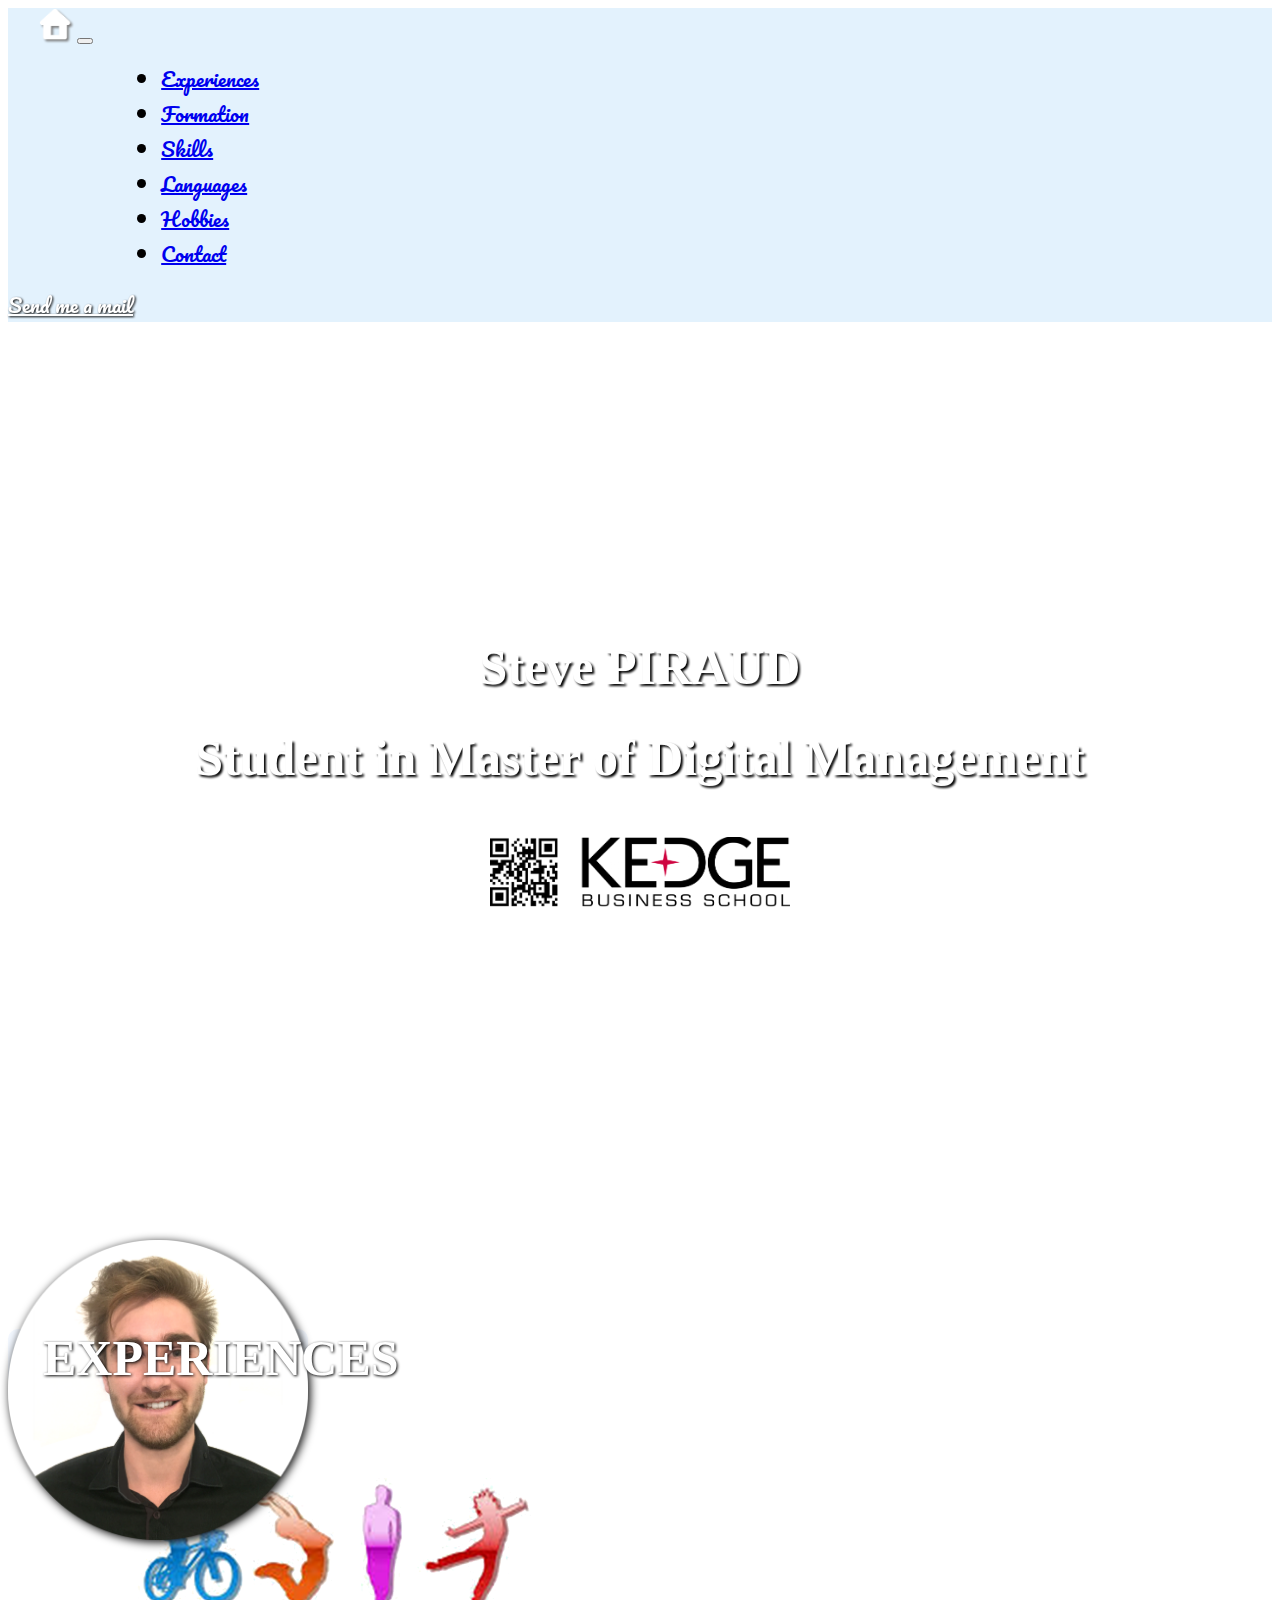
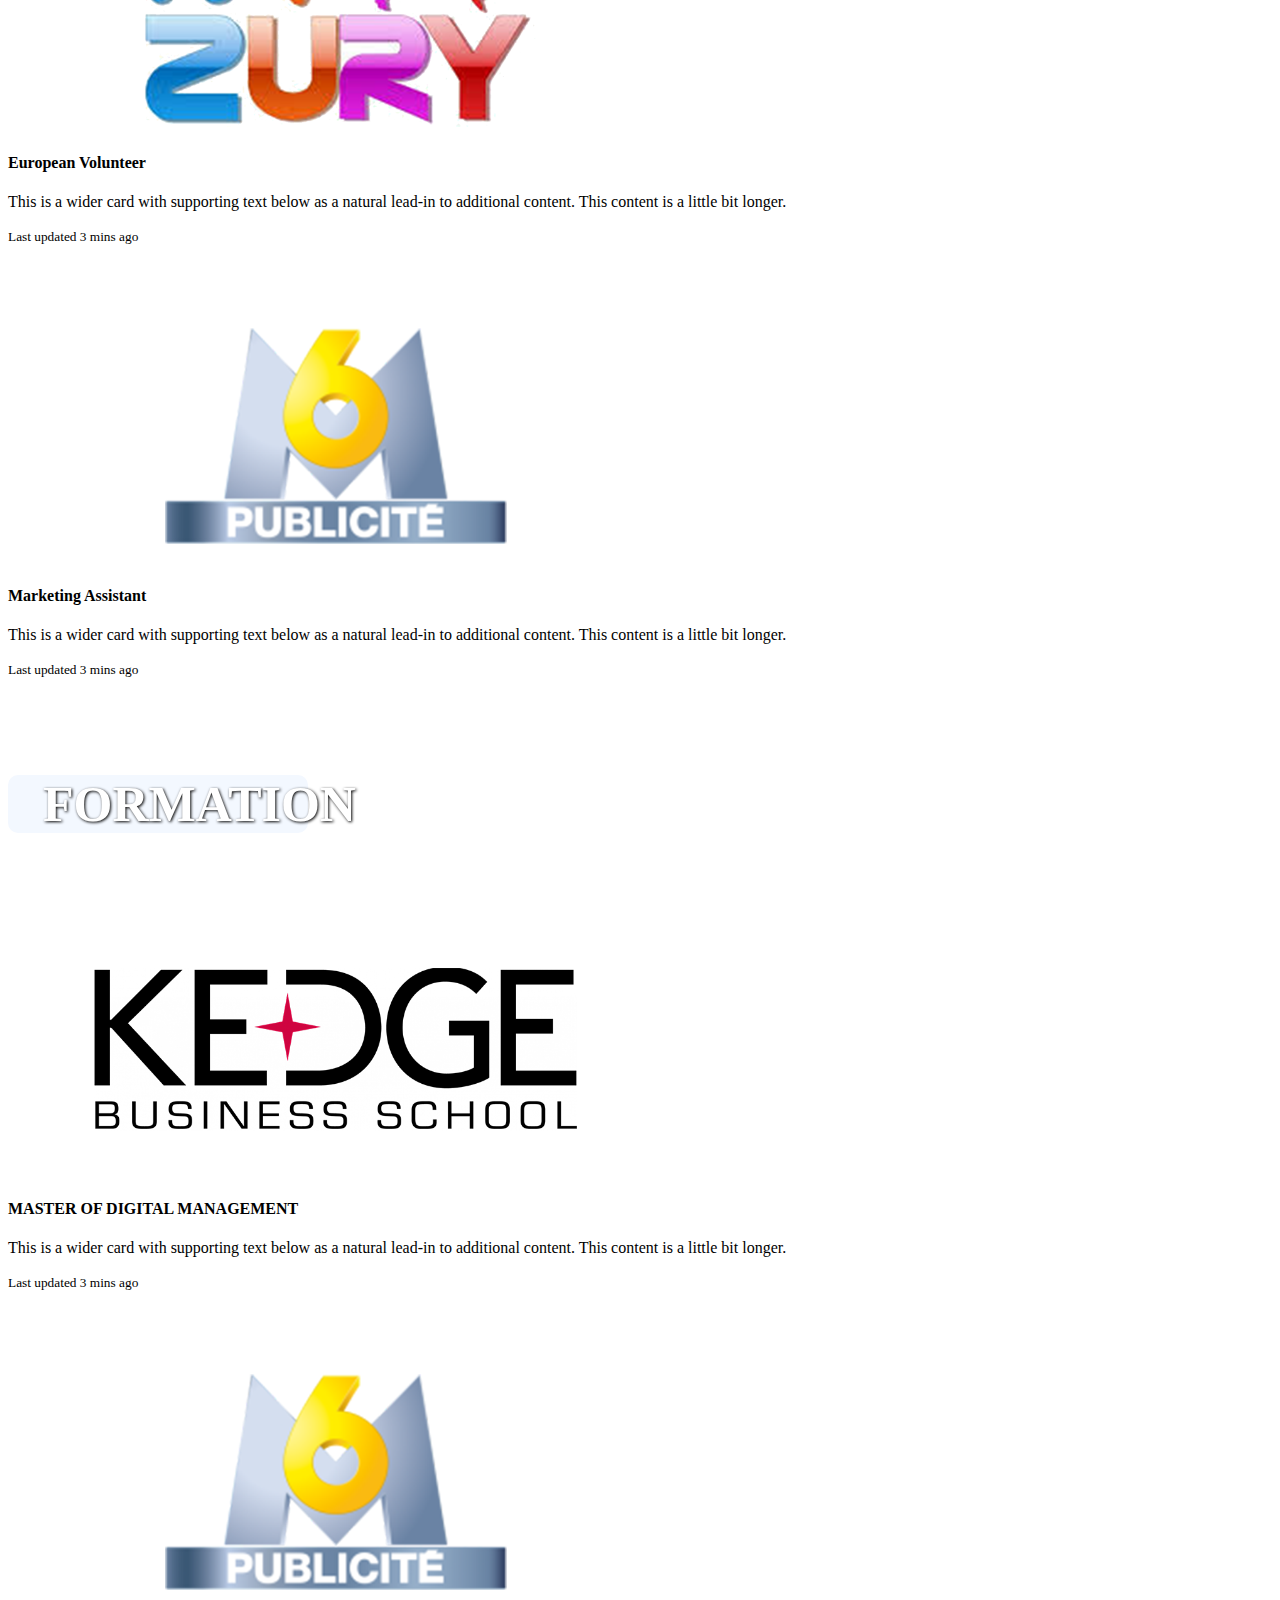
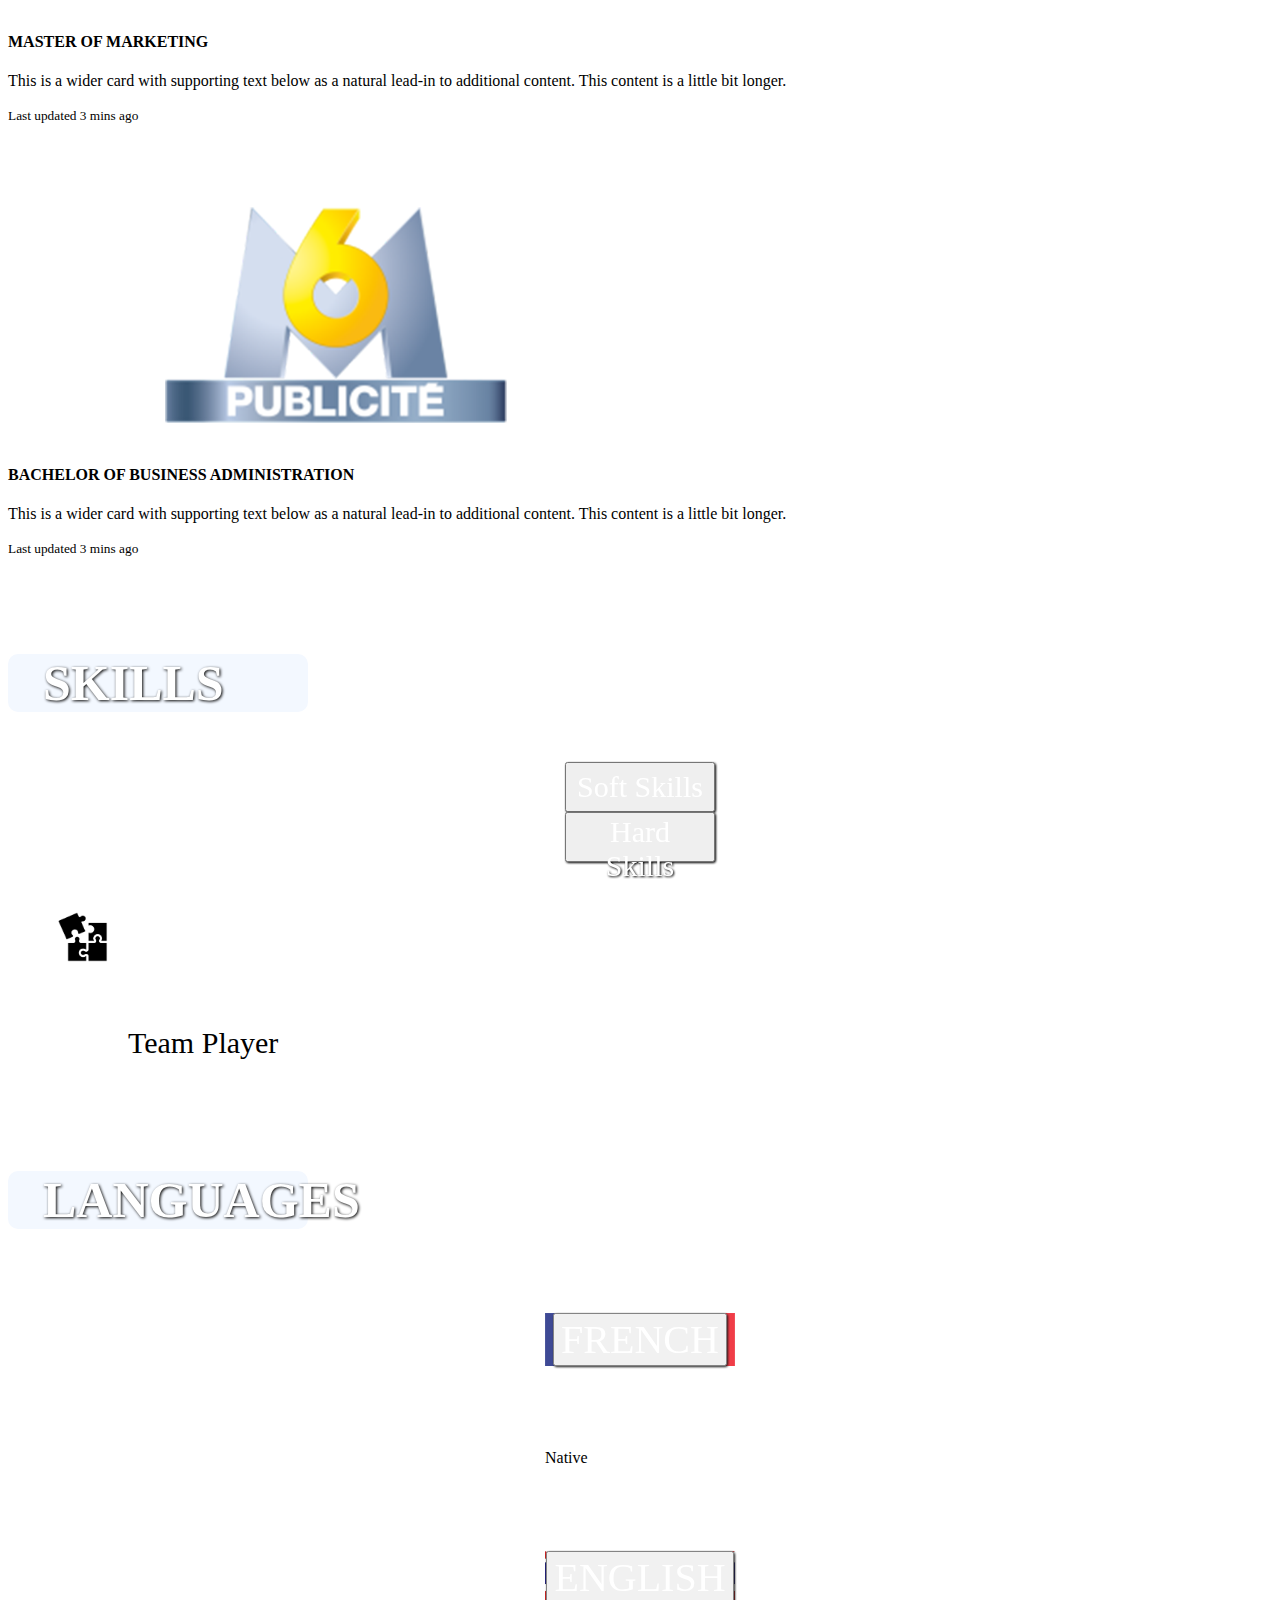
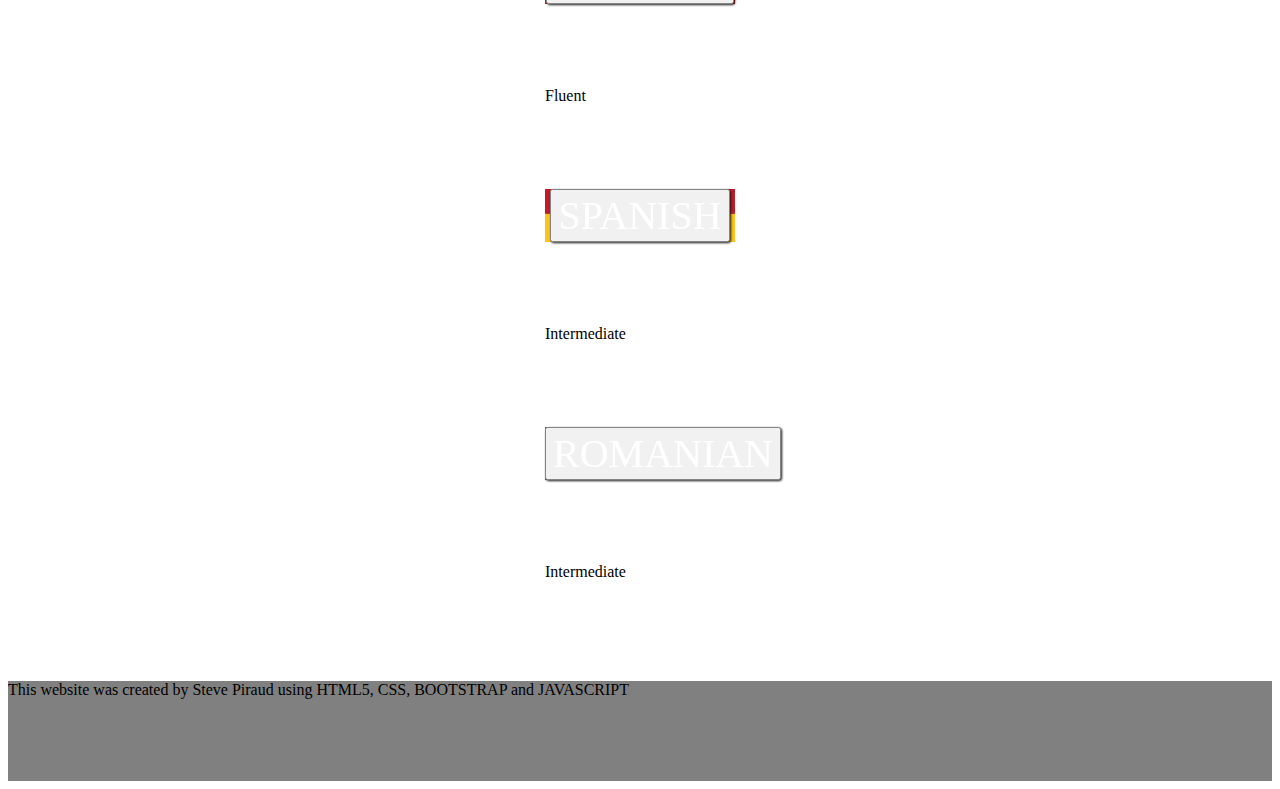
==== index.html @ 6badad2a "11/03" ====
<!doctype html>
<html lang="en">
  <head>
    <!-- Required meta tags -->
    <meta name="description" content="Steve Piraud">
    <meta property=“og:title” content=“le Wagon - The..”>
    <meta property=“og:image” content=“facebook-card.jpg”>
    <meta property=“og:description” content=“Le Wagon is the...”>

    <meta charset="utf-8">

    <script src="https://code.jquery.com/jquery-3.3.1.slim.min.js" integrity="sha384-q8i/X+965DzO0rT7abK41JStQIAqVgRVzpbzo5smXKp4YfRvH+8abtTE1Pi6jizo" crossorigin="anonymous"></script>
    <script type="text/javascript" src="java.js"></script>
    <meta name="viewport" content="width=device-width, initial-scale=1, shrink-to-fit=no">

    <!-- Bootstrap CSS -->
    <link rel="stylesheet" href="https://stackpath.bootstrapcdn.com/bootstrap/4.1.3/css/bootstrap.min.css" integrity="sha384-MCw98/SFnGE8fJT3GXwEOngsV7Zt27NXFoaoApmYm81iuXoPkFOJwJ8ERdknLPMO" crossorigin="anonymous">



    <!-- Styles -->
    <link rel="stylesheet" href="style.css">
    <link rel="stylesheet" href="https://use.fontawesome.com/releases/v5.5.0/css/all.css" integrity="sha384-B4dIYHKNBt8Bc12p+WXckhzcICo0wtJAoU8YZTY5qE0Id1GSseTk6S+L3BlXeVIU" crossorigin="anonymous">
    <link href="https://fonts.googleapis.com/css?family=Pacifico" rel="stylesheet">

    <title>steve piraud</title>

  </head>


  <body>

<!--Bannière navbar-->

    <nav class="navbar navbar-expand-md navbar-light fixed-top">
      <a class="navbar-brand" href="index.html"> <img class="home-white" src="images/home white.png"></a>
      <button class="navbar-toggler" type="button" data-toggle="collapse" data-target="#navbarCollapse" aria-controls="navbarCollapse" aria-expanded="false" aria-label="Toggle navigation">
        <span class="navbar-toggler-icon"></span>
      </button>
      <div class="collapse navbar-collapse" id="navbarCollapse">
        <ul class="navbar-nav mr-auto">
          <li class="nav-item">
            <a class="nav-link" href="#spacebeforeexperiences">Experiences</a>
          </li>
          <li class="nav-item">
            <a class="nav-link" href="#spacebeforeformation">Formation</a>
          </li>
          <li class="nav-item">
            <a class="nav-link" href="#spacebeforeskills">Skills</a>
          </li>
          <li class="nav-item">
            <a class="nav-link" href="#spacebeforelanguages">Languages</a>
          </li>
          <li class="nav-item">
            <a class="nav-link" href="hobbies.html">Hobbies</a>
          </li>
          <li class="nav-item">
            <a class="nav-link" href="contact.html">Contact</a>
          </li>
        </ul>
        <form class="form-inline mt-2 mt-md-0">
          <span class="navbar-text actions"><a class="btn btn-info action-button" id="boutonmail" role="button" href="mailto:steve.piraud@kedgebs.com" style="color: white;">Send me a mail</a></span>
        </form>
      </div>
    </nav>

<!-- Bannière image -->

    <div class="firstblock">

      <div class="container" id="container1">
        <div class="row">

          <div class="col-sm-8">
            <div class="title1">
             <H1>Steve PIRAUD</H1>
             <h1>Student in Master of Digital Management</h1>
             <img class="kedge" src="images/kedgeqr.png">
            </div>
          </div>

          <div class="col-sm-4">
            <div class="imagemoi">
             <img class="moi" src="images/moi.png">
            </div>
          </div>

        </div>
      </div>

    </div>

<!-- Espace expériences pro -->

    <div id="spacebeforeexperiences"></div>
    <div class="sectiontitle"><h2>EXPERIENCES</h2></div>

      <div class="container" id="containerexperiences">
        <div class="row">

          <div class="col-sm-12">
            <div class="experienceszury">
              <div class="card mb-3">
                <div class="row no-gutters">
                    <div class="col-md-4">
                      <img src="images/zury.png" class="card-img" alt="...">
                    </div>
                    <div class="col-md-8">
                      <div class="card-body">
                        <h4 class="card-title">European Volunteer</h4>
                        <p class="card-text">This is a wider card with supporting text below as a natural lead-in to additional content. This content is a little bit longer.</p>
                        <p class="card-text"><small class="text-muted">Last updated 3 mins ago</small></p>
                      </div>
                    </div>
                </div>
              </div>
            </div>
          </div>

          <div class="col-sm-12">
            <div class="experiencesm6">
              <div class="card mb-3">
                <div class="row no-gutters">
                    <div class="col-md-4">
                      <img src="images/m6.png" class="card-img" alt="...">
                    </div>
                    <div class="col-md-8">
                      <div class="card-body">
                        <h4 class="card-title">Marketing Assistant</h4>
                        <p class="card-text">This is a wider card with supporting text below as a natural lead-in to additional content. This content is a little bit longer.</p>
                        <p class="card-text"><small class="text-muted">Last updated 3 mins ago</small></p>
                      </div>
                    </div>
                </div>
              </div>
            </div>
          </div>

        </div>
      </div>

<!-- Espace formation -->

      <div id="spacebeforeformation"></div>
      <div class="sectiontitle"><h2>FORMATION</h2></div>

      <div class="container" id="containerformation">
        <div class="row">

          <div class="col-sm-12">
            <div class="experiencesm6">
              <div class="card mb-3">
                <div class="row no-gutters">
                    <div class="col-md-4">
                      <img src="images/kedge.png" class="card-img" alt="...">
                    </div>
                    <div class="col-md-8">
                      <div class="card-body">
                        <h4 class="card-title">MASTER OF DIGITAL MANAGEMENT</h4>
                        <p class="card-text">This is a wider card with supporting text below as a natural lead-in to additional content. This content is a little bit longer.</p>
                        <p class="card-text"><small class="text-muted">Last updated 3 mins ago</small></p>
                      </div>
                    </div>
                </div>
              </div>
            </div>
          </div>

          <div class="col-sm-12">
            <div class="experiencesm6">
              <div class="card mb-3">
                <div class="row no-gutters">
                    <div class="col-md-4">
                      <img src="images/m6.png" class="card-img" alt="...">
                    </div>
                    <div class="col-md-8">
                      <div class="card-body">
                        <h4 class="card-title">MASTER OF MARKETING</h4>
                        <p class="card-text">This is a wider card with supporting text below as a natural lead-in to additional content. This content is a little bit longer.</p>
                        <p class="card-text"><small class="text-muted">Last updated 3 mins ago</small></p>
                      </div>
                    </div>
                </div>
              </div>
            </div>
          </div>

          <div class="col-sm-12">
            <div class="experiencesm6">
              <div class="card mb-3">
                <div class="row no-gutters">
                    <div class="col-md-4">
                      <img src="images/m6.png" class="card-img" alt="...">
                    </div>
                    <div class="col-md-8">
                      <div class="card-body">
                        <h4 class="card-title">BACHELOR OF BUSINESS ADMINISTRATION</h4>
                        <p class="card-text">This is a wider card with supporting text below as a natural lead-in to additional content. This content is a little bit longer.</p>
                        <p class="card-text"><small class="text-muted">Last updated 3 mins ago</small></p>
                      </div>
                    </div>
                </div>
              </div>
            </div>
          </div>

        </div>
      </div>

<!-- Espace skills -->

      <div id="spacebeforeskills"></div>
      <div class="sectiontitle"><h2>SKILLS</h2></div>

      <div class="container" id="containerbuttonskills">
        <div class="row">
          
          <div class="col-sm-6">
            <button type="button" class="btn btn-primary" id="btnsoftskills" data-toggle="button" aria-pressed="false" autocomplete="off">Soft Skills</button>
          </div>

          <div class="col-sm-6">
            <button type="button" class="btn btn-success" id="btnhardskills" data-toggle="button" aria-pressed="false" autocomplete="off">Hard Skills</button>
          </div>

        </div>
      </div>

      <div class="container">
        <div class="row">
          <div class="col-sm-3">
            <img src="images/teamplayer.png" class="teamplayerimage">
          </div>
          <div class="col-sm-9">
            <p class="teamtext">Team Player</p>
          </div>
        </div>
      </div>


<!-- Espace languages -->

      <div id="spacebeforelanguages"></div>
      <div class="sectiontitle"><h2>LANGUAGES</h2></div>

      <div class="container" id="frenchenglish">
        <div class="row">

            <div class="col-sm-6">
              <div id="accordion" class="accordionfrench">

                <div class="card" id="headingOne">
                  <div class="card-header" id="cardheaderfrench">
                    <h5 class="mb-0">
                      <button class="btn btn-link" id="french" data-toggle="collapse" data-target="#collapseOne" aria-expanded="true" aria-controls="collapseOne">
                        FRENCH
                      </button>
                    </h5>
                  </div>
                    <div id="collapseOne" class="collapse" aria-labelledby="headingOne" data-parent="#accordion">
                      <div class="card-body">Native</div>
                    </div>
                </div>

              </div>
            </div>

            <div class="col-sm-6">
              <div id="accordion" class="accordionenglish">

                <div class="card" id="headingTwo">
                  <div class="card-header" id="cardheaderenglish">
                    <h5 class="mb-0">
                      <button class="btn btn-link" id="french" data-toggle="collapse" data-target="#collapseTwo" aria-expanded="true" aria-controls="collapseTwo">
                        ENGLISH
                      </button>
                    </h5>
                  </div>
                    <div id="collapseTwo" class="collapse" aria-labelledby="headingTwo" data-parent="#accordion">
                      <div class="card-body">Fluent</div>
                    </div>
                </div>
                
              </div>
            </div>

        </div>
      </div>

      <div class="container" id="spanishromanian">
        <div class="row">

            <div class="col-sm-6">
              <div id="accordion" class="accordionspanish">

                <div class="card" id="headingTree">
                  <div class="card-header" id="cardheaderspanish">
                    <h5 class="mb-0">
                      <button class="btn btn-link" id="french" data-toggle="collapse" data-target="#collapseTree" aria-expanded="true" aria-controls="collapseTree">
                        SPANISH
                      </button>
                    </h5>
                  </div>
                    <div id="collapseTree" class="collapse" aria-labelledby="headingTree" data-parent="#accordion">
                      <div class="card-body">Intermediate</div>
                    </div>
                </div>

              </div>
            </div>

            <div class="col-sm-6">
              <div id="accordion" class="accordionromanian">

                <div class="card" id="headingFourth">
                  <div class="card-header" id="cardheaderromanian">
                    <h5 class="mb-0">
                      <button class="btn btn-link" id="french" data-toggle="collapse" data-target="#collapseFourth" aria-expanded="true" aria-controls="collapseFourth">
                        ROMANIAN
                      </button>
                    </h5>
                  </div>
                    <div id="collapseFourth" class="collapse" aria-labelledby="headingFourth" data-parent="#accordion">
                      <div class="card-body">Intermediate</div>
                    </div>
                </div>
                
              </div>
            </div>

        </div>
      </div>




      <footer class="footer">
        <div class="container">
          <span class="text-muted">This website was created by Steve Piraud using HTML5, CSS, BOOTSTRAP and JAVASCRIPT</span>
        </div>
      </footer>

  <!-- Optional JavaScript -->
      <!-- jQuery first, then Popper.js, then Bootstrap JS -->
      <script src="https://code.jquery.com/jquery-3.3.1.slim.min.js" integrity="sha384-q8i/X+965DzO0rT7abK41JStQIAqVgRVzpbzo5smXKp4YfRvH+8abtTE1Pi6jizo" crossorigin="anonymous"></script>
      <script src="https://cdnjs.cloudflare.com/ajax/libs/popper.js/1.14.7/umd/popper.min.js" integrity="sha384-UO2eT0CpHqdSJQ6hJty5KVphtPhzWj9WO1clHTMGa3JDZwrnQq4sF86dIHNDz0W1" crossorigin="anonymous"></script>
      <script src="https://stackpath.bootstrapcdn.com/bootstrap/4.3.1/js/bootstrap.min.js" integrity="sha384-JjSmVgyd0p3pXB1rRibZUAYoIIy6OrQ6VrjIEaFf/nJGzIxFDsf4x0xIM+B07jRM" crossorigin="anonymous"></script>
  </body>

</html>
---- style.css ----
/*Bannière navbar*/

.navbar {
	background-color: #e3f2fd;
}

.navbar-nav {
	margin-left: 5%;
}

.home-white {
	filter: drop-shadow(2px 2px 1px grey);
	width:35px;
	margin-left: 30px;
	
}

.nav-item {
	margin-left: 50px;
	font-family: 'Pacifico', cursive;
	font-size: 20px;
}

.navbar-text {

}

#boutonmail{
	font-family: 'Pacifico', cursive;
	font-size: 20px;
}

/*Bannière image*/

.firstblock{
	background-image: url("images/wave.png");
	background-size: cover;
	height: 610px;
}

#container1{
	position: relative;
}

.qrlinkedin{
	width: 20%;
	position: absolute;
	top: 72%;
	left: 10%;
}

.imagemoi{
	margin-top: 80px;
}

.moi{
	width: 300px;
	filter: drop-shadow(2px 2px 5px);
	margin-top: 20%;
}

@media only screen and (max-width: 800px) {
	.moi{
		width: 200px;
		filter: drop-shadow(2px 2px 5px);
		margin-top: 20%;
	}
}

@media only screen and (max-width: 570px) {
	.moi{
		width: 130px;
		filter: drop-shadow(2px 2px 5px);
		position: absolute;
		top: -65%;
		margin-right: auto;
		margin-left: auto;
		left: 0%;
		right: 0%;
	}
}

.title1{
	margin-top: 25%;
}

.kedge{
	display: block;
	margin-left: auto;
	margin-right: auto;
	margin-top: 50px;
	width: 300px;
	filter: drop-shadow(3px 2px 1px white);
}

h1 {
	font-family: bebas neue;
	text-align: center;
	color: white;
	filter: drop-shadow(2px 2px 1px black);
	font-size: 50px;
}


/*Espace expériences pro*/

h2{
	font-family: bebas neue;
	margin-left: 35px;
	margin-top: 5px;
	font-size: 50px;
	color: white;
	filter: drop-shadow(1px 1px 1.5px black);
}

.sectiontitle{
	margin-right: auto;
	width: 300px;
	border-radius: 10px;
	background-color: #f3f8ff;
}

#spacebeforeexperiences{
	height: 76px;
}



.card{
	height: auto;
}

/*Espace formation*/

#spacebeforeformation{
	height: 76px;
}


/*Espace skills*/

#spacebeforeskills{
	height: 76px;
}

#containerbuttonskills{
	margin-top: 50px;
}

#btnsoftskills{
	width: 150px;
	height: 50px;
	font-size: 30px;
	font-family: bebas neue;
}

#btnhardskills{
	width: 150px;
	height: 50px;
	font-size: 30px;
	font-family: bebas neue;
}

.teamplayerimage{
	width: 50px;
	margin-top: 50px;
	margin-left: 50px;
	margin-right: 50px;
}

.teamtext{
	font-family: bebas neue;
	font-size: 30px;
	margin-left: 120px;
	margin-top: 60px;
}







/*Espace languages*/

#spacebeforelanguages{
	height: 76px;
}

.btn{
 	font-family: bebas neue;
	display: block;
	margin-right: auto;
	margin-left: auto;
	color: white;
	font-size: 40px;
	filter: drop-shadow(1px 1px 1px black);

 }

 .card{
 	text-decoration: none;
 }

 #accordion{
 	width: 190px;
 	margin-right: auto;
 	margin-left: auto;
 }



.accordionfrench{
	margin-top: 50px;
}

.accordionenglish{
	margin-top: 50px;
}

.accordionspanish{
	margin-top: 50px;
}

.accordionromanian{
	margin-top: 50px;
}

#cardheaderfrench{
	background-image: url("images/French flag.png");
	-webkit-background-size: cover;
    -moz-background-size: cover;
    -o-background-size: cover;
    background-size: cover;
    filter: opacity(90%);
}

#cardheaderenglish{
	background-image: url("images/English flag.png");
	-webkit-background-size: cover;
    -moz-background-size: cover;
    -o-background-size: cover;
    background-size: cover;
    filter: opacity(90%);
}

#cardheaderspanish{
	background-image: url("images/Spanish flag.png");
	-webkit-background-size: cover;
    -moz-background-size: cover;
    -o-background-size: cover;
    background-size: cover;
    filter: opacity(90%);
}

#cardheaderromanian{
	background-image: url("images/Romanian flag.png");
	-webkit-background-size: cover;
    -moz-background-size: cover;
    -o-background-size: cover;
    background-size: cover;
    filter: opacity(90%);
}

/*Espace hobbies avec carousel*/

#spacebeforehobbies{
	height: 76px;
}

#bd-example{
	margin-top: 18px;
	margin-left: auto;
	margin-right: auto;
	width: 50%;
	height: 50%;
}

.d-block{
	opacity: 0.5;
	filter: blur(0.5px);
}

h5{
	text-shadow: 2px 2px black;
	font-size: 50px;
}

.card-img{
	margin-top: 50px;
	max-width: 40%;
	height: auto;
	margin-left:75px;
}

.card{
	max-width: 100%;
	border-radius: 2px;
}

.footer {
	background-color: grey;
	margin-top: 100px;
	height: 100px;
}
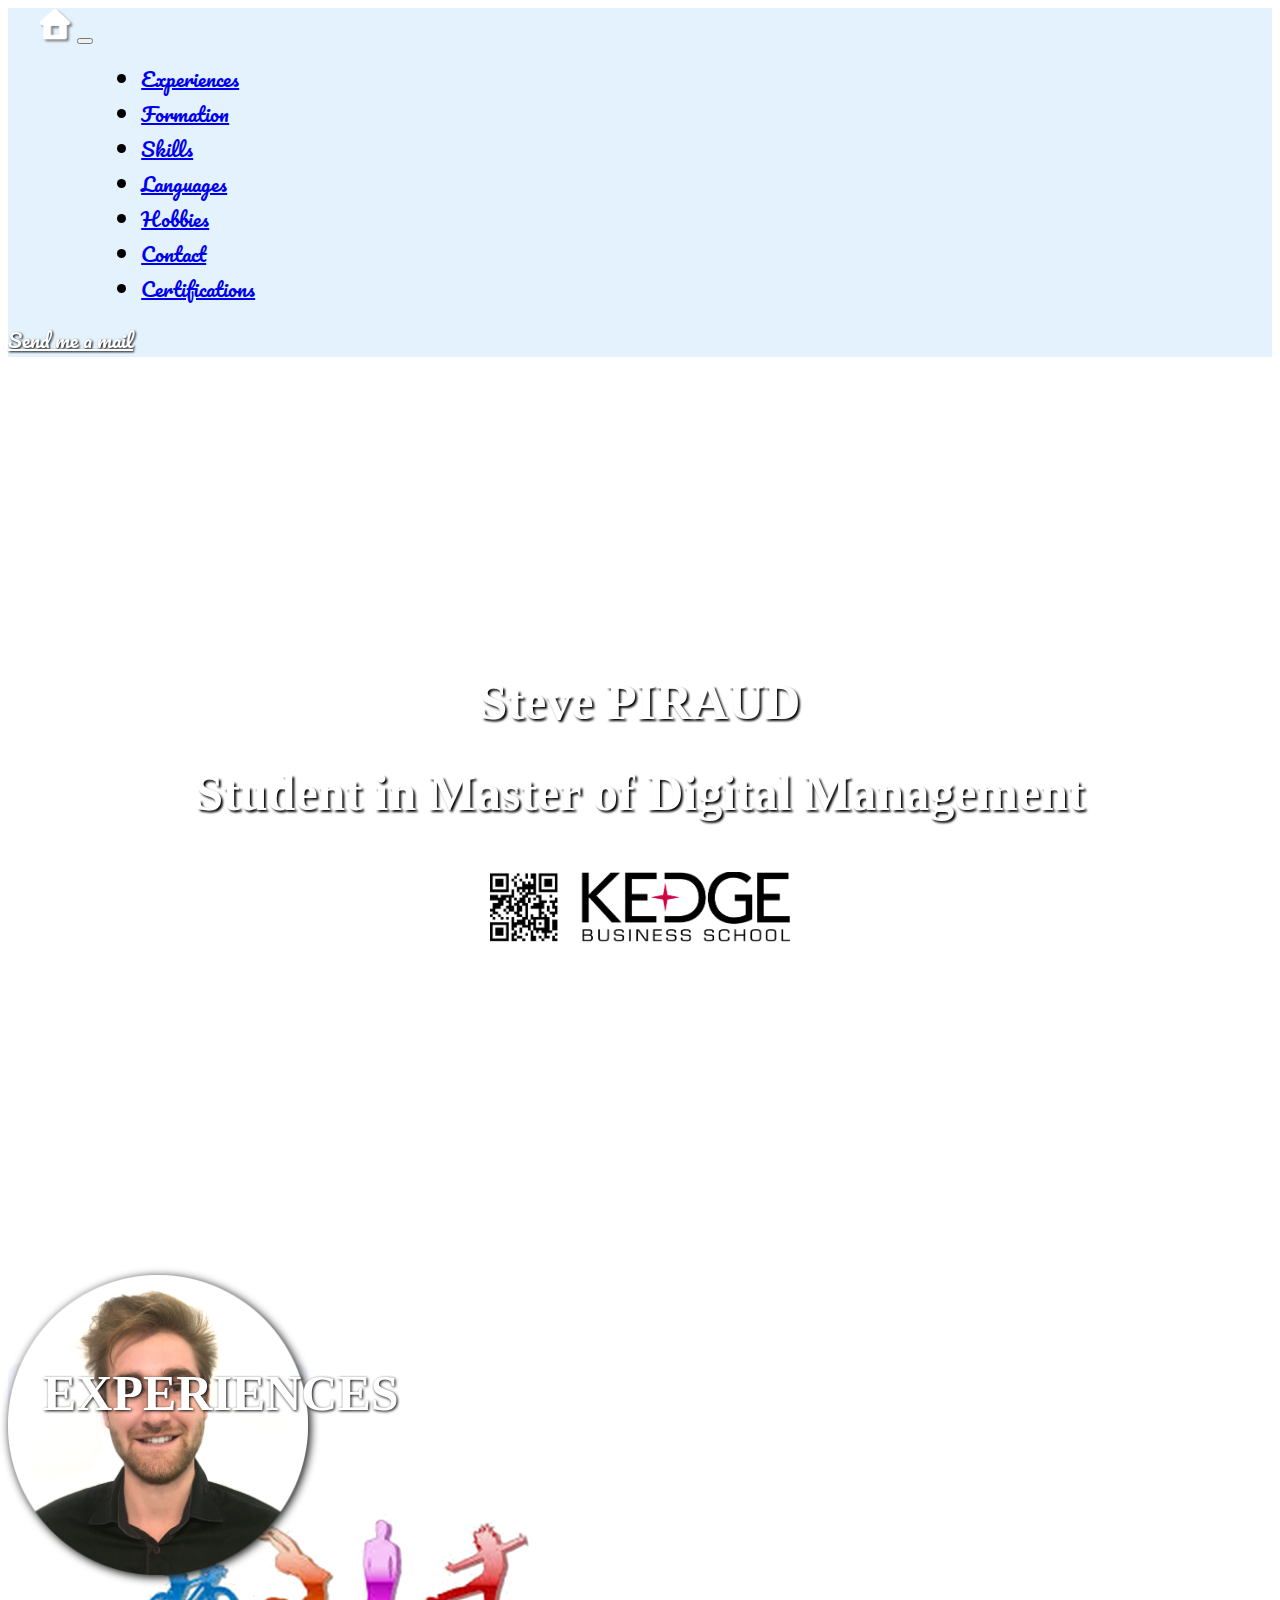
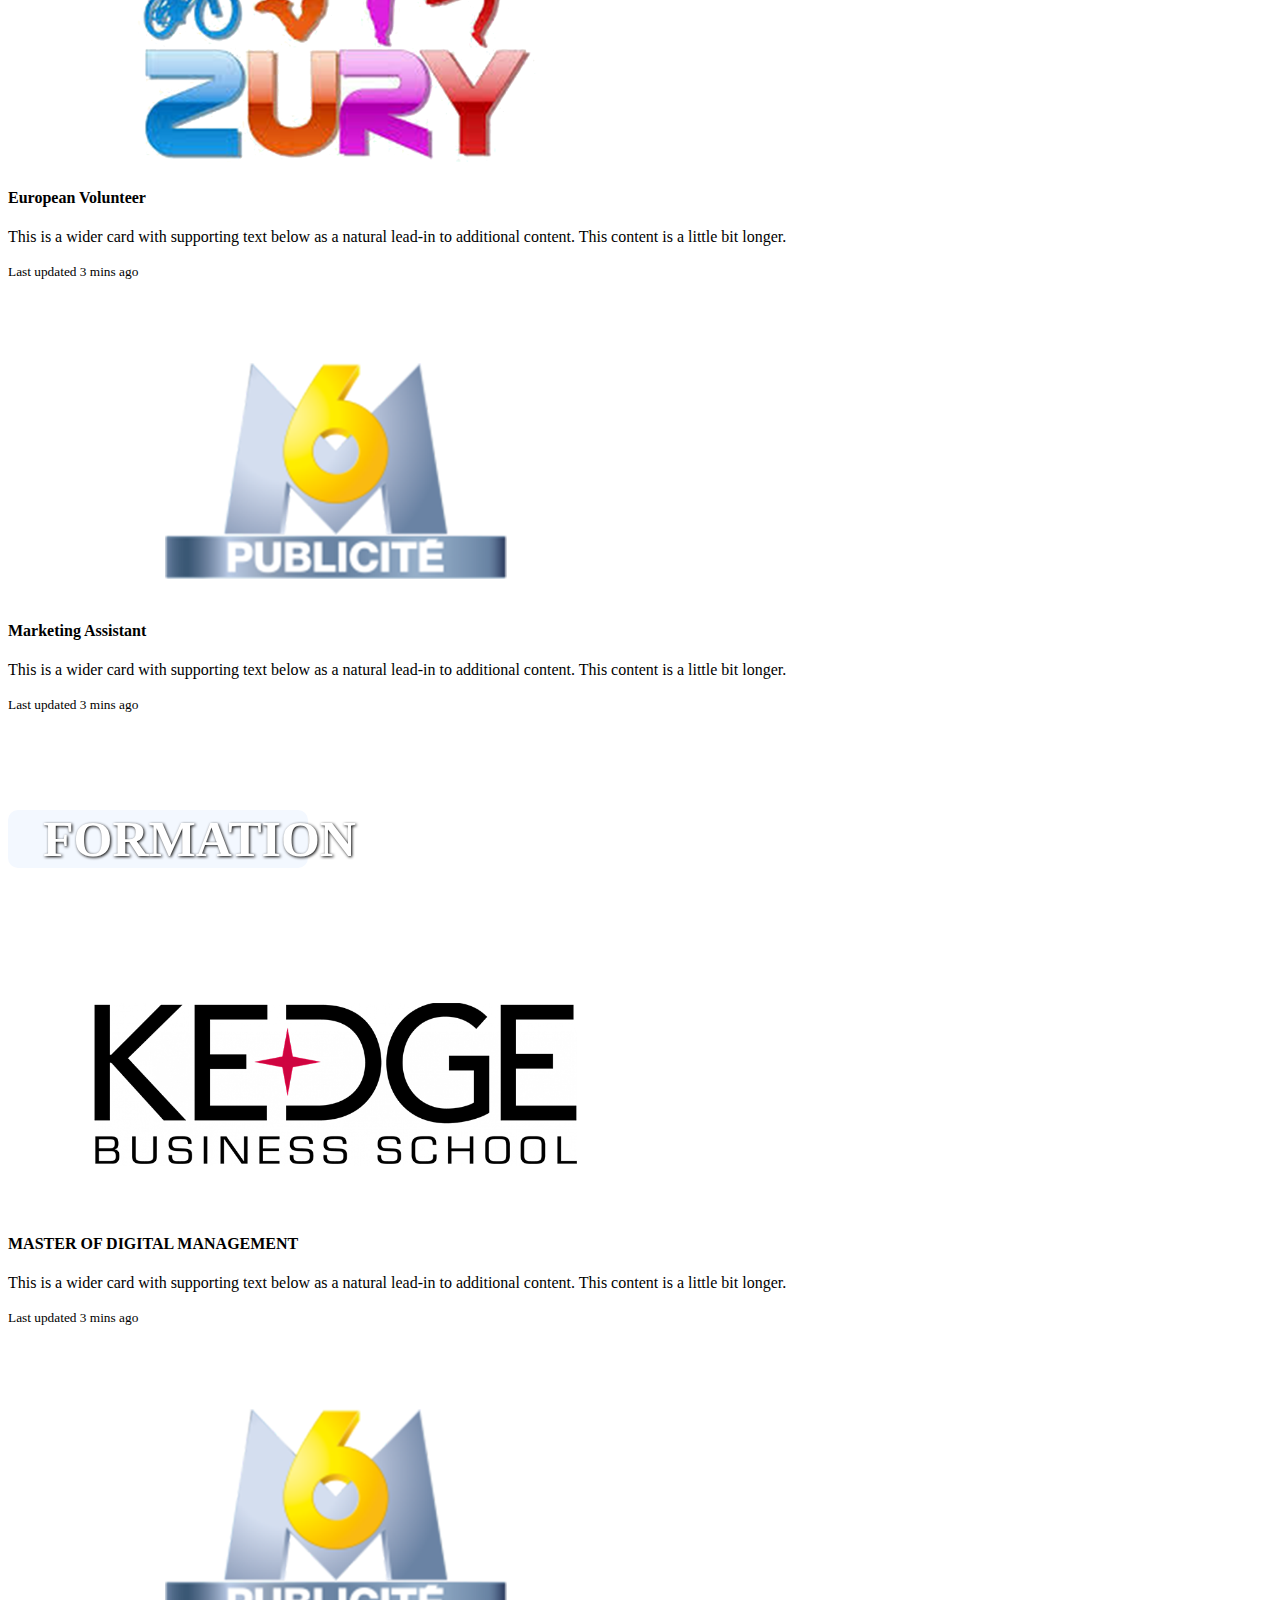
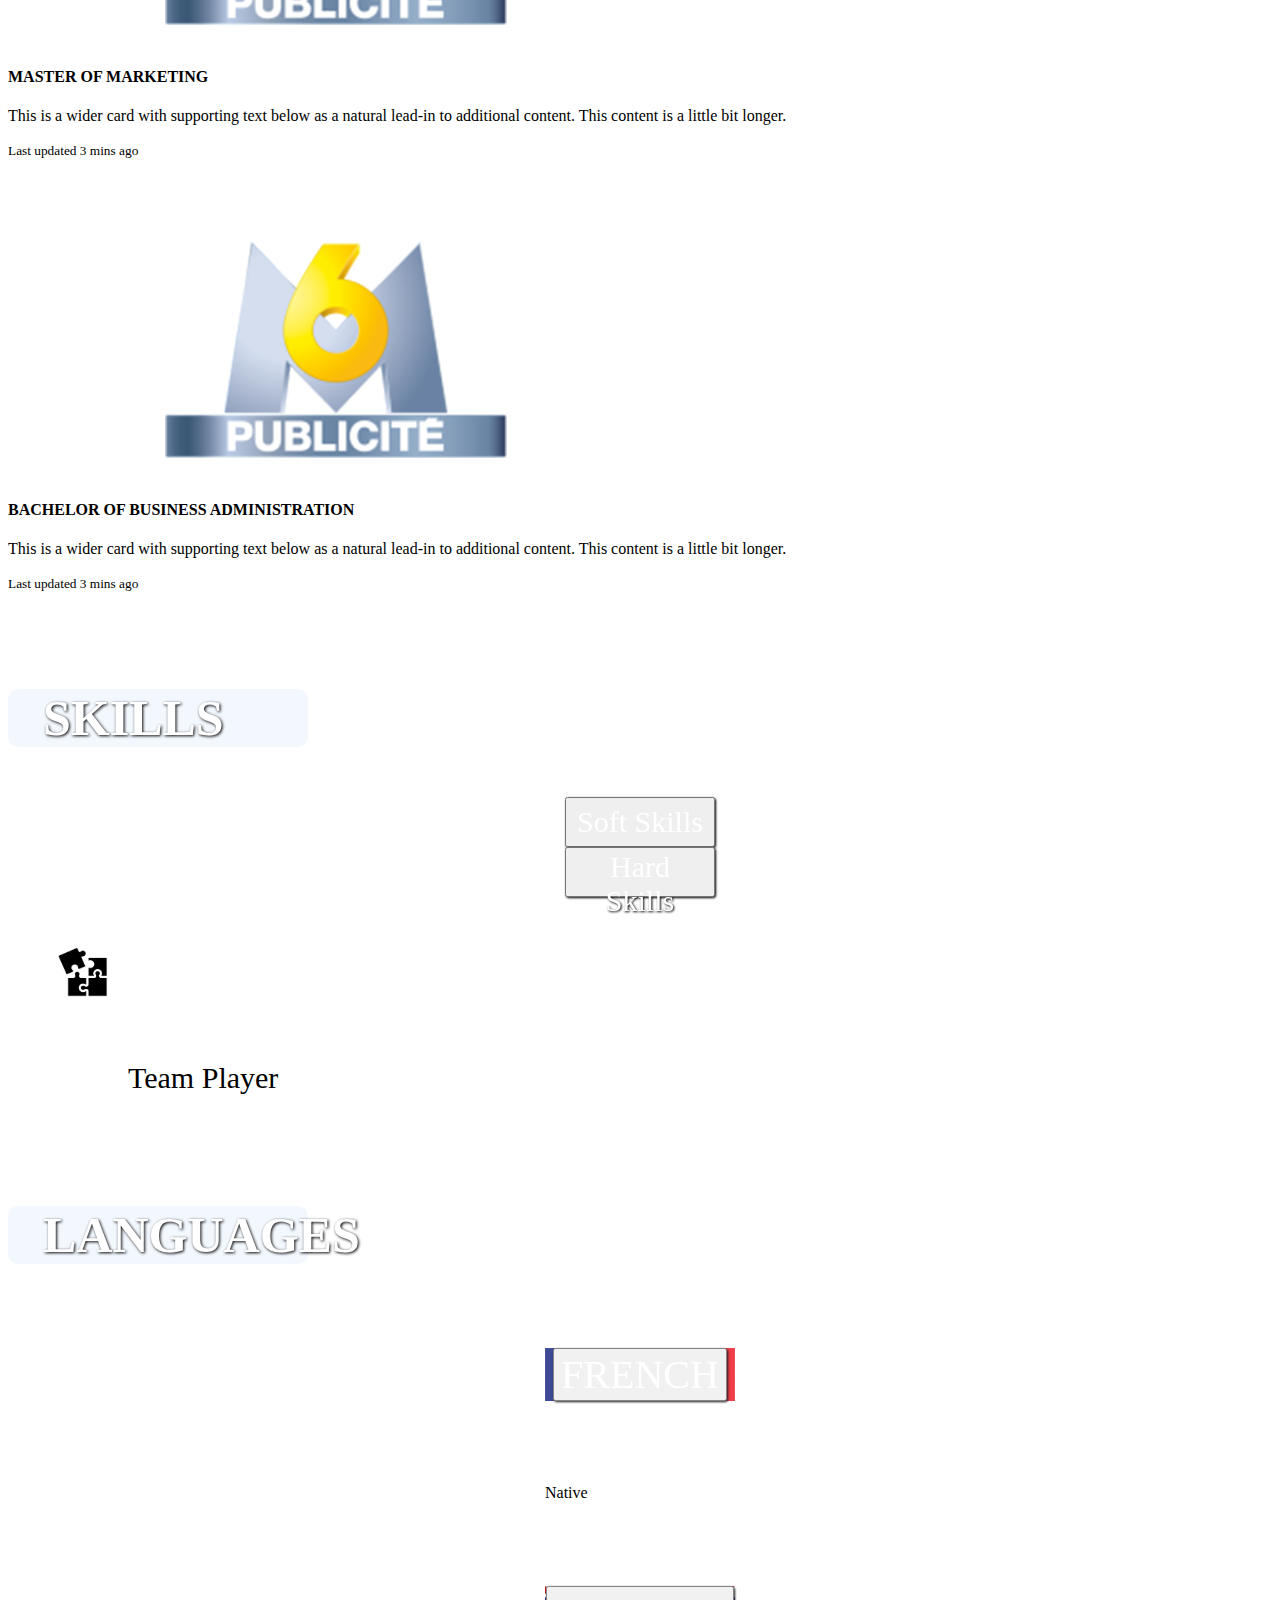
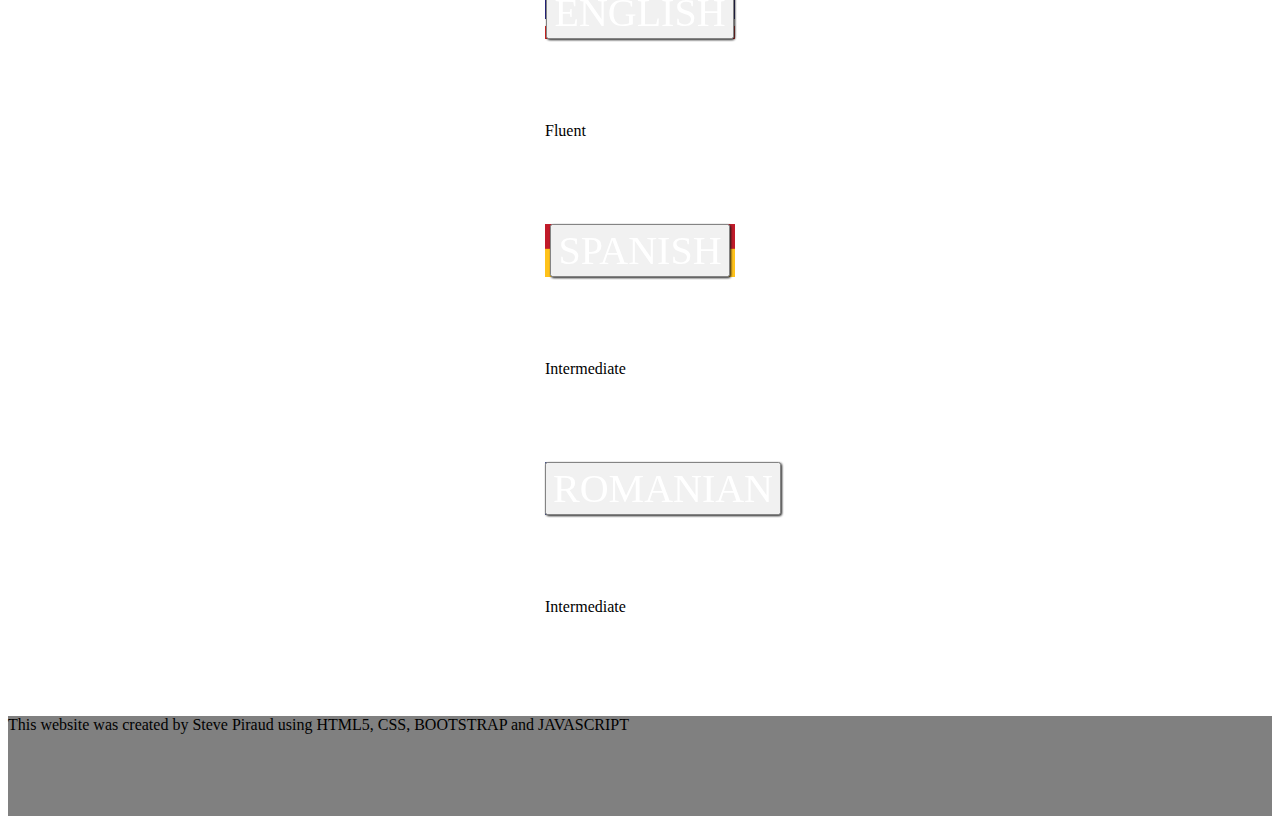
==== commit 18053a10: "12/03" ====
--- a/index.html
+++ b/index.html
@@ -56,6 +56,9 @@
           </li>
           <li class="nav-item">
             <a class="nav-link" href="contact.html">Contact</a>
+          </li>
+          <li class="nav-item">
+            <a class="nav-link" href="certifications.html">Certifications</a>
           </li>
         </ul>
         <form class="form-inline mt-2 mt-md-0">
--- a/style.css
+++ b/style.css
@@ -17,7 +17,7 @@
 }
 
 .nav-item {
-	margin-left: 50px;
+	margin-left: 30px;
 	font-family: 'Pacifico', cursive;
 	font-size: 20px;
 }
@@ -299,6 +299,15 @@
 	border-radius: 2px;
 }
 
+/*Certifications*/
+.toeic{
+	width: 700px;
+	margin-top: 100px;
+	display: block;
+	margin-right: auto;
+	margin-left: auto;
+}
+
 .footer {
 	background-color: grey;
 	margin-top: 100px;
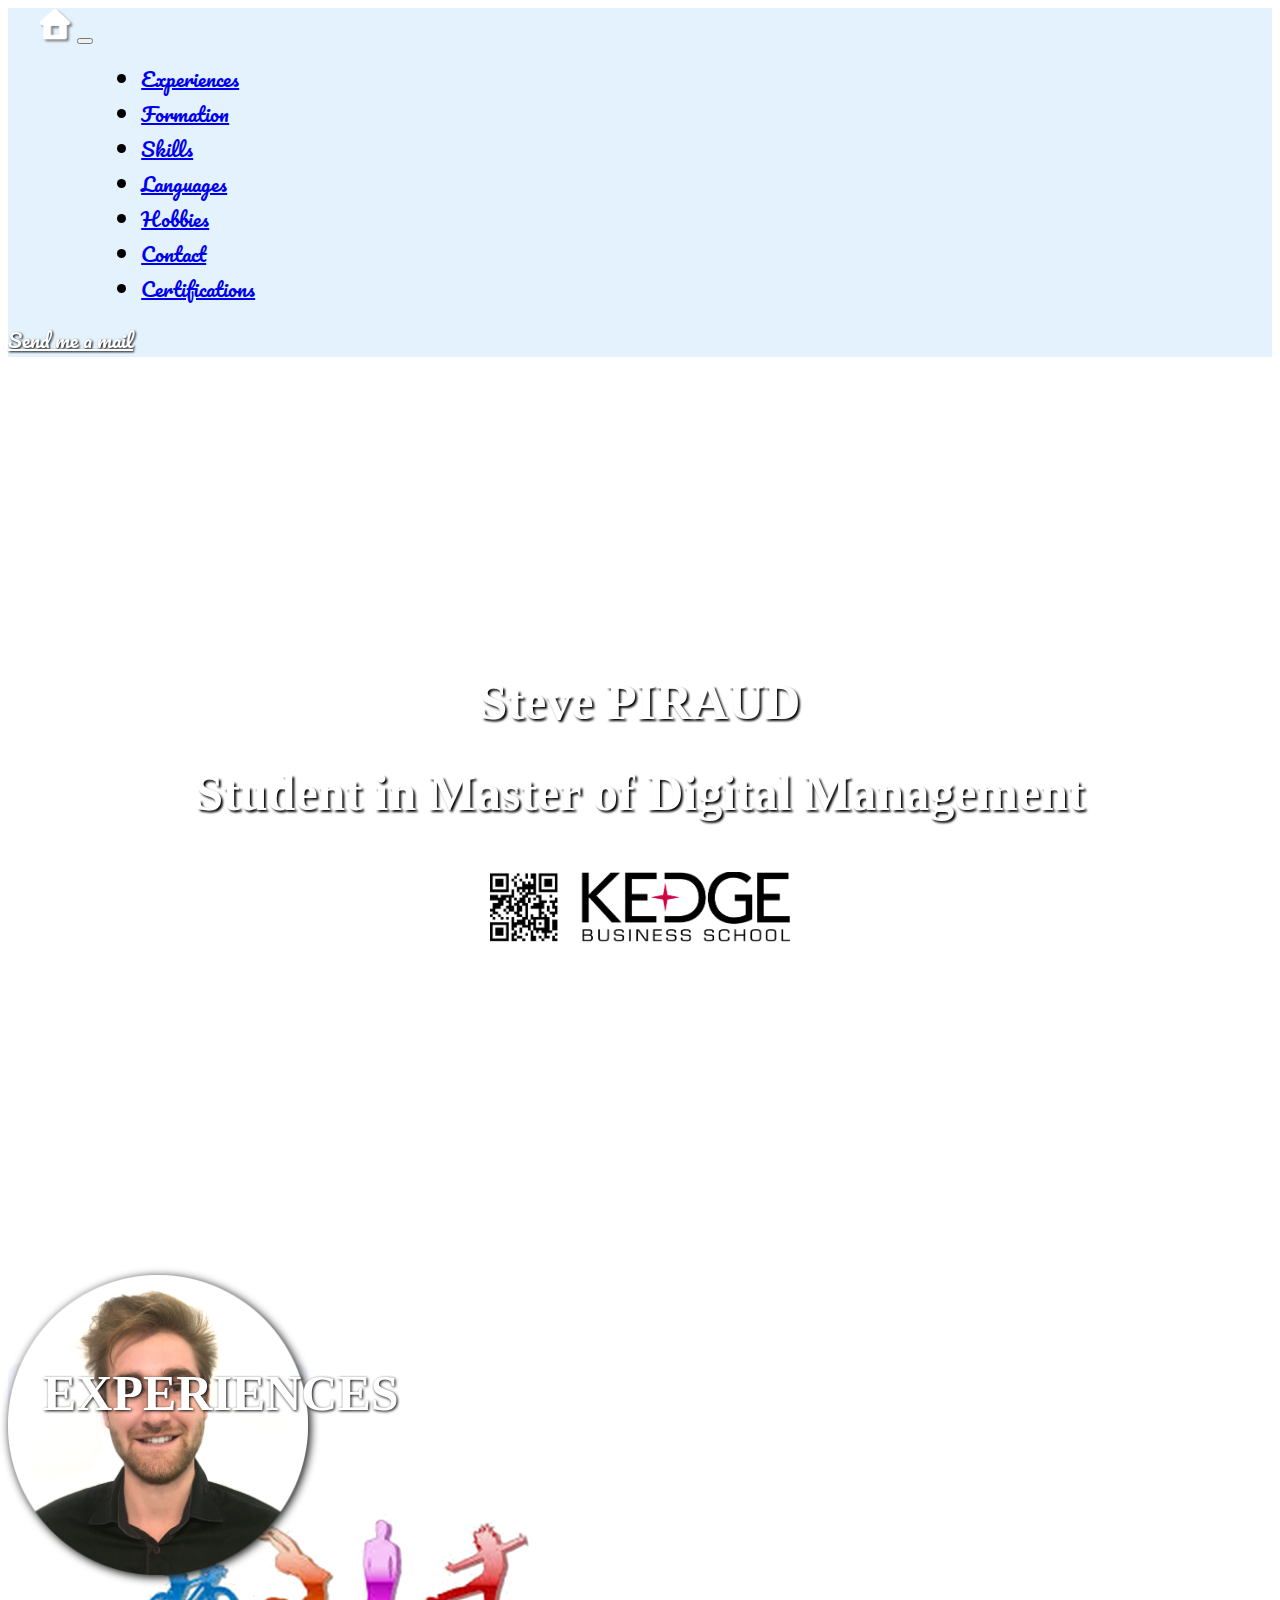
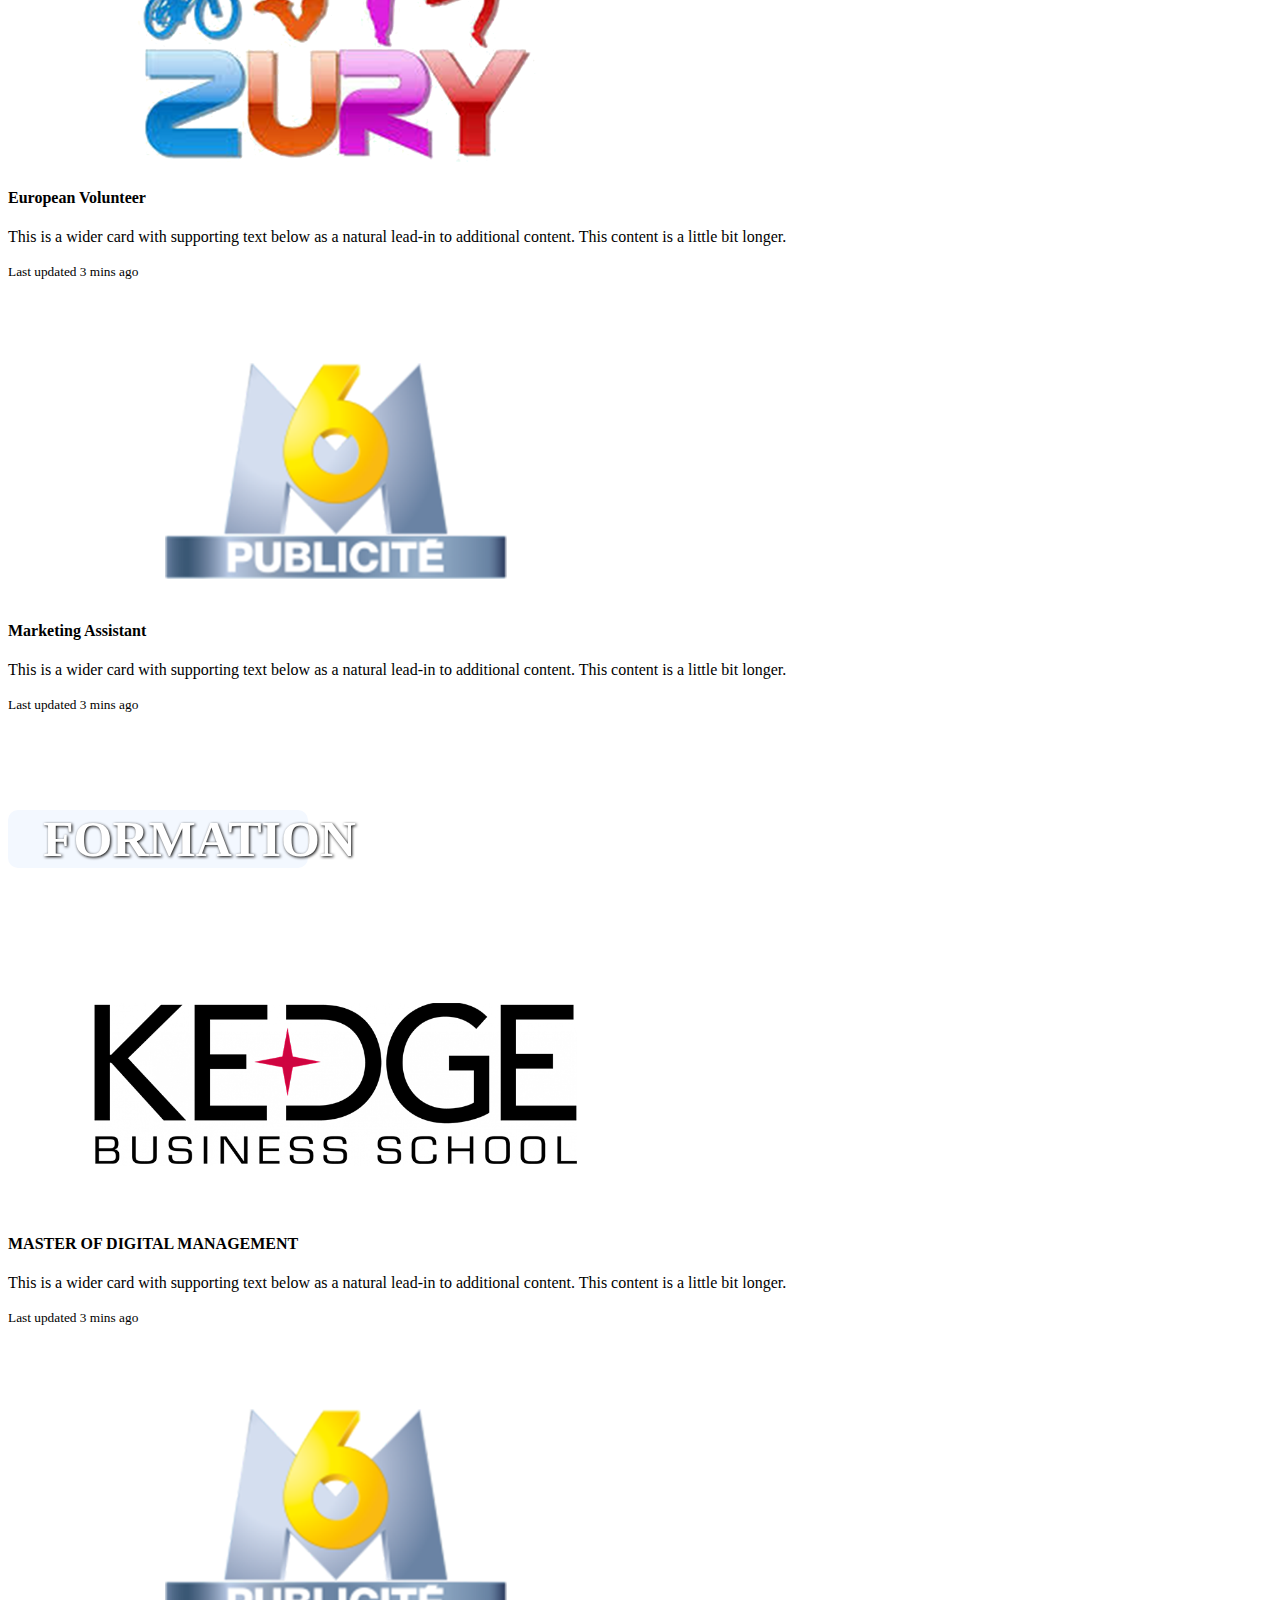
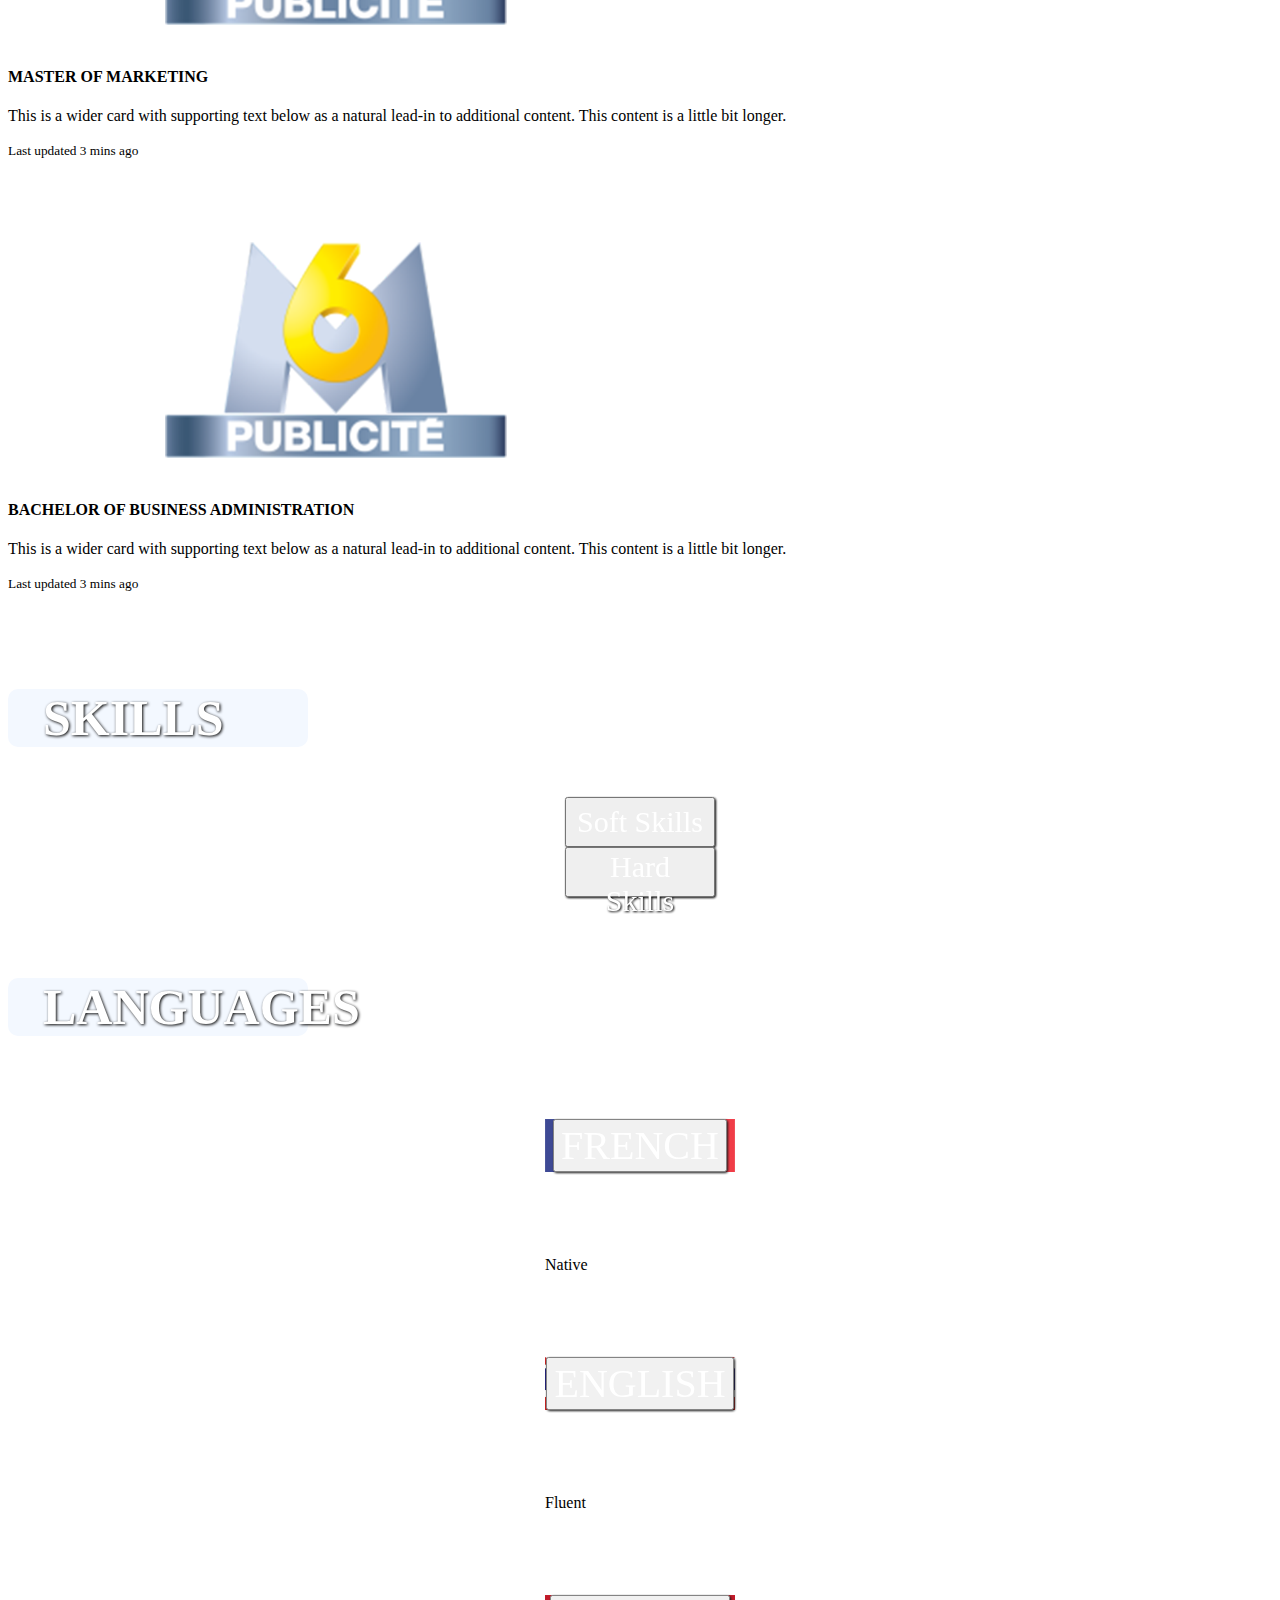
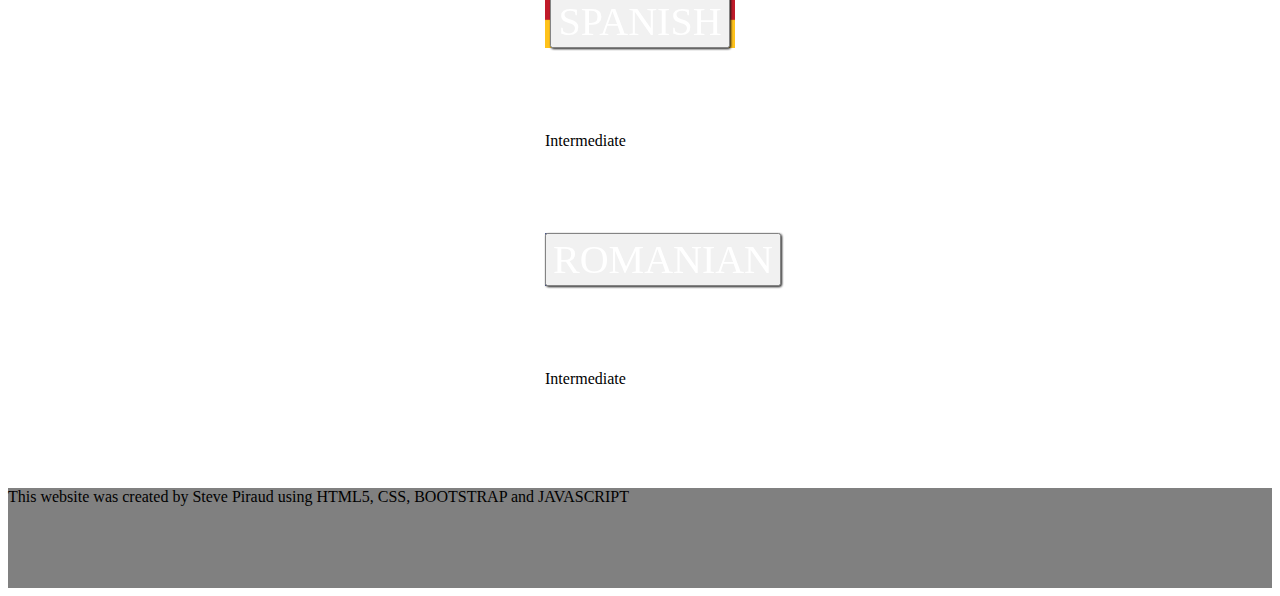
==== commit 00399992: "Java changings" ====
--- a/index.html
+++ b/index.html
@@ -230,15 +230,55 @@
       </div>
 
       <div class="container">
-        <div class="row">
-          <div class="col-sm-3">
-            <img src="images/teamplayer.png" class="teamplayerimage">
-          </div>
-          <div class="col-sm-9">
-            <p class="teamtext">Team Player</p>
-          </div>
-        </div>
-      </div>
+          <div class="row">
+            <div class="col-sm-6">
+              <img src="images/teamplayer.png" class="softskills">
+            </div>
+            <div class="col-sm-6">
+              <img src="images/creative.png" class="softskills">
+            </div>
+          </div>
+        </div>
+      </div>
+
+
+      <div class="container">
+          <div class="row">
+            <div class="col-sm-6">
+              <img src="images/empathic.png" class="softskills">
+            </div>
+            <div class="col-sm-6">
+              <img src="images/undertaking.png" class="softskills">
+            </div>
+          </div>
+        </div>
+      </div>
+
+      <div class="container">
+          <div class="row">
+            <div class="col-sm-6">
+              <img src="images/photoshop.png" class="hardskills">
+            </div>
+            <div class="col-sm-6">
+              <img src="images/adobexd.png" class="hardskills">
+            </div>
+          </div>
+        </div>
+      </div>
+
+
+      <div class="container">
+          <div class="row">
+            <div class="col-sm-6">
+              <img src="images/officesuite.png" class="hardskills">
+            </div>
+            <div class="col-sm-6">
+              <img src="images/htmlcss.png" class="hardskills">
+            </div>
+          </div>
+        </div>
+      </div>
+
 
 
 <!-- Espace languages -->
--- a/style.css
+++ b/style.css
@@ -162,21 +162,21 @@
 	font-family: bebas neue;
 }
 
-.teamplayerimage{
-	width: 50px;
-	margin-top: 50px;
-	margin-left: 50px;
-	margin-right: 50px;
-}
-
-.teamtext{
-	font-family: bebas neue;
-	font-size: 30px;
-	margin-left: 120px;
-	margin-top: 60px;
-}
-
-
+.softskills{
+	width: 200px;
+	margin-top: 50px;
+	display: block;
+	margin-left: auto;
+	margin-right: auto;
+}
+
+.hardskills{
+	width: 200px;
+	margin-top: 50px;
+	display: block;
+	margin-left: auto;
+	margin-right: auto;
+}
 
 
 
@@ -306,6 +306,7 @@
 	display: block;
 	margin-right: auto;
 	margin-left: auto;
+	border-radius: 2%;
 }
 
 .footer {
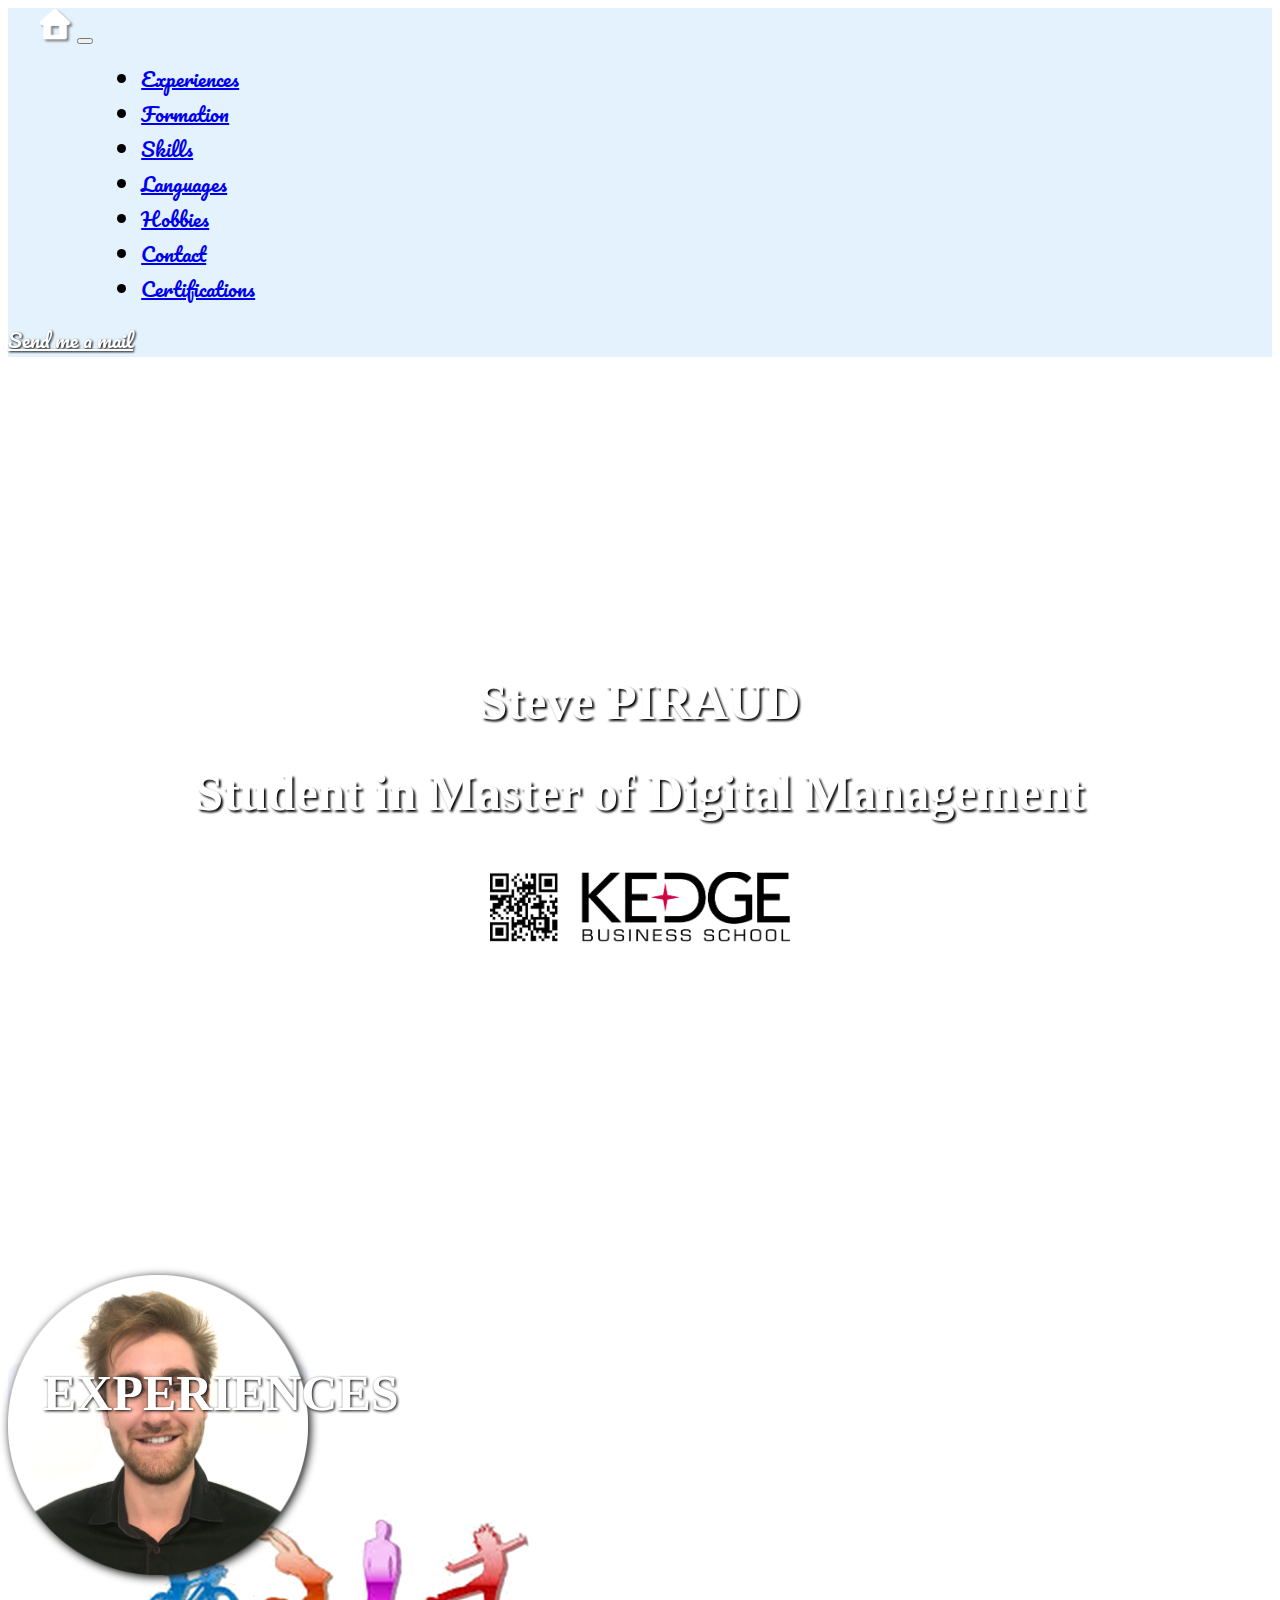
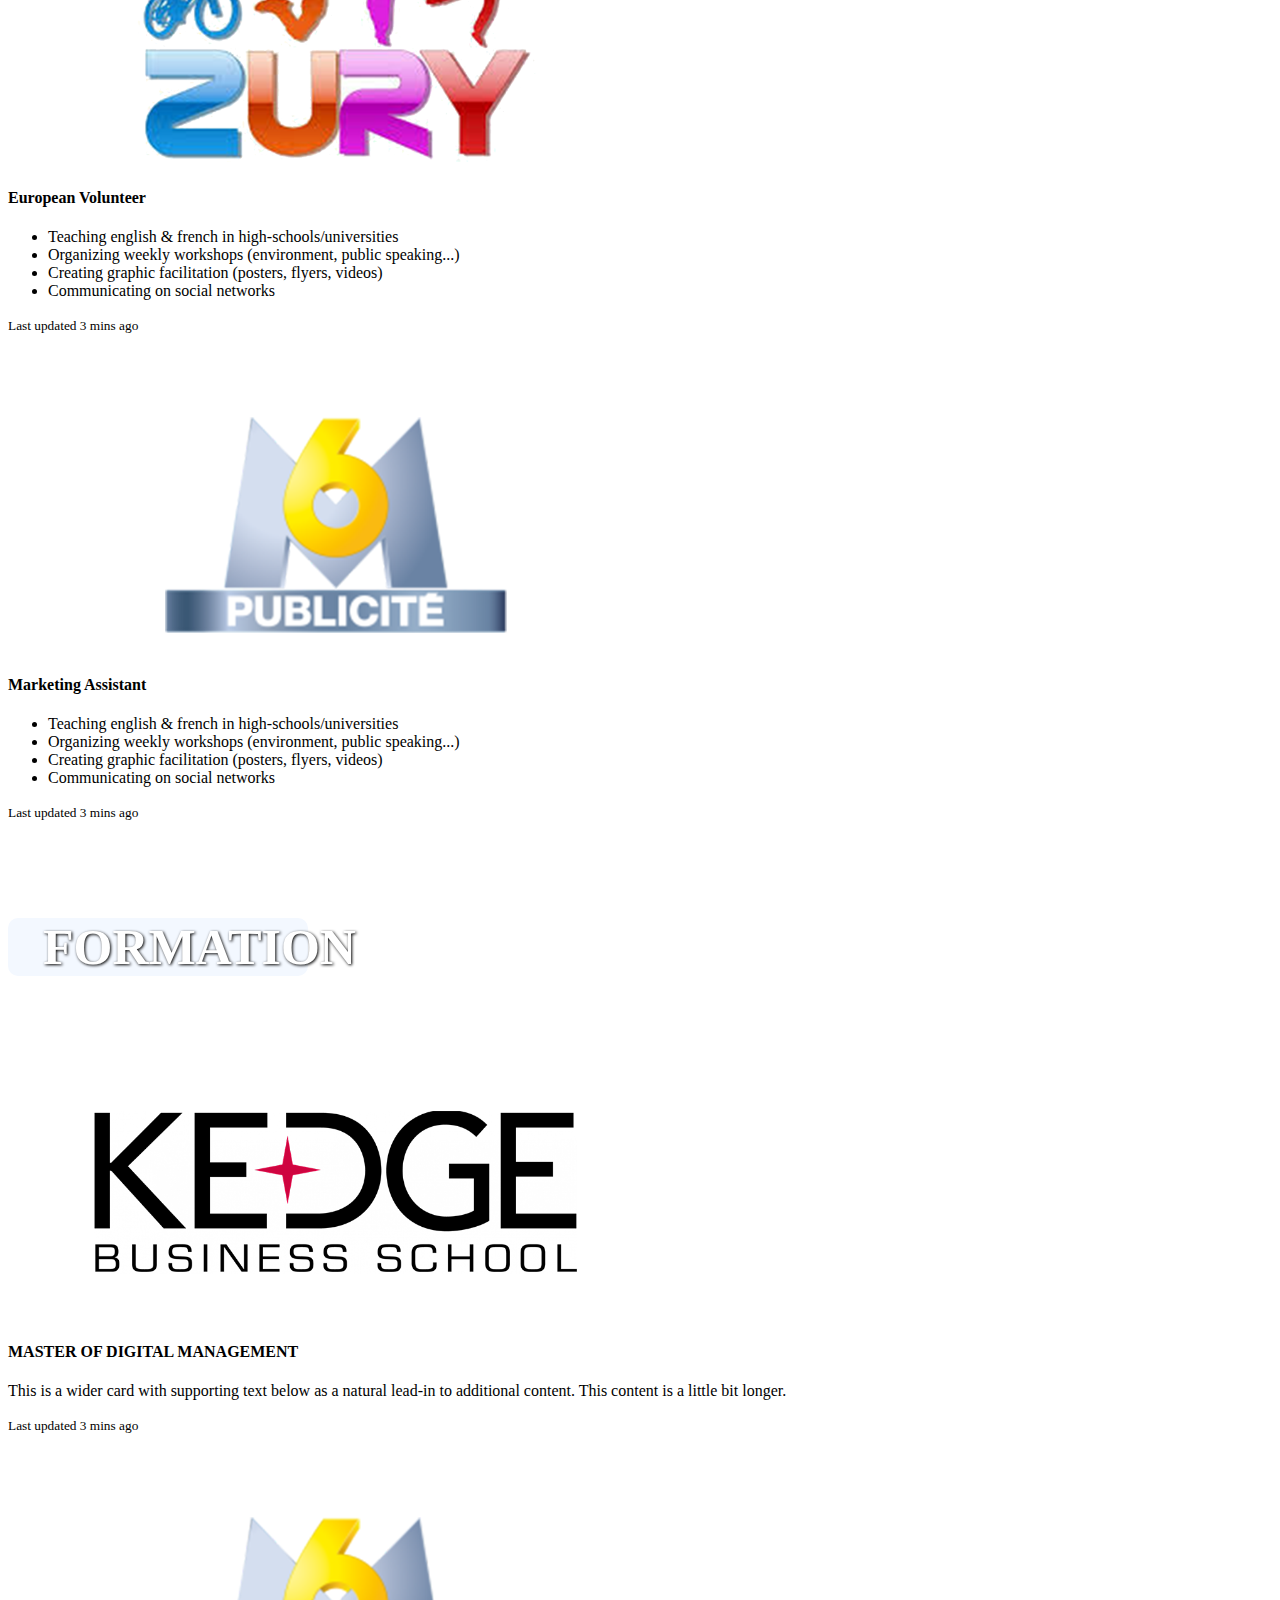
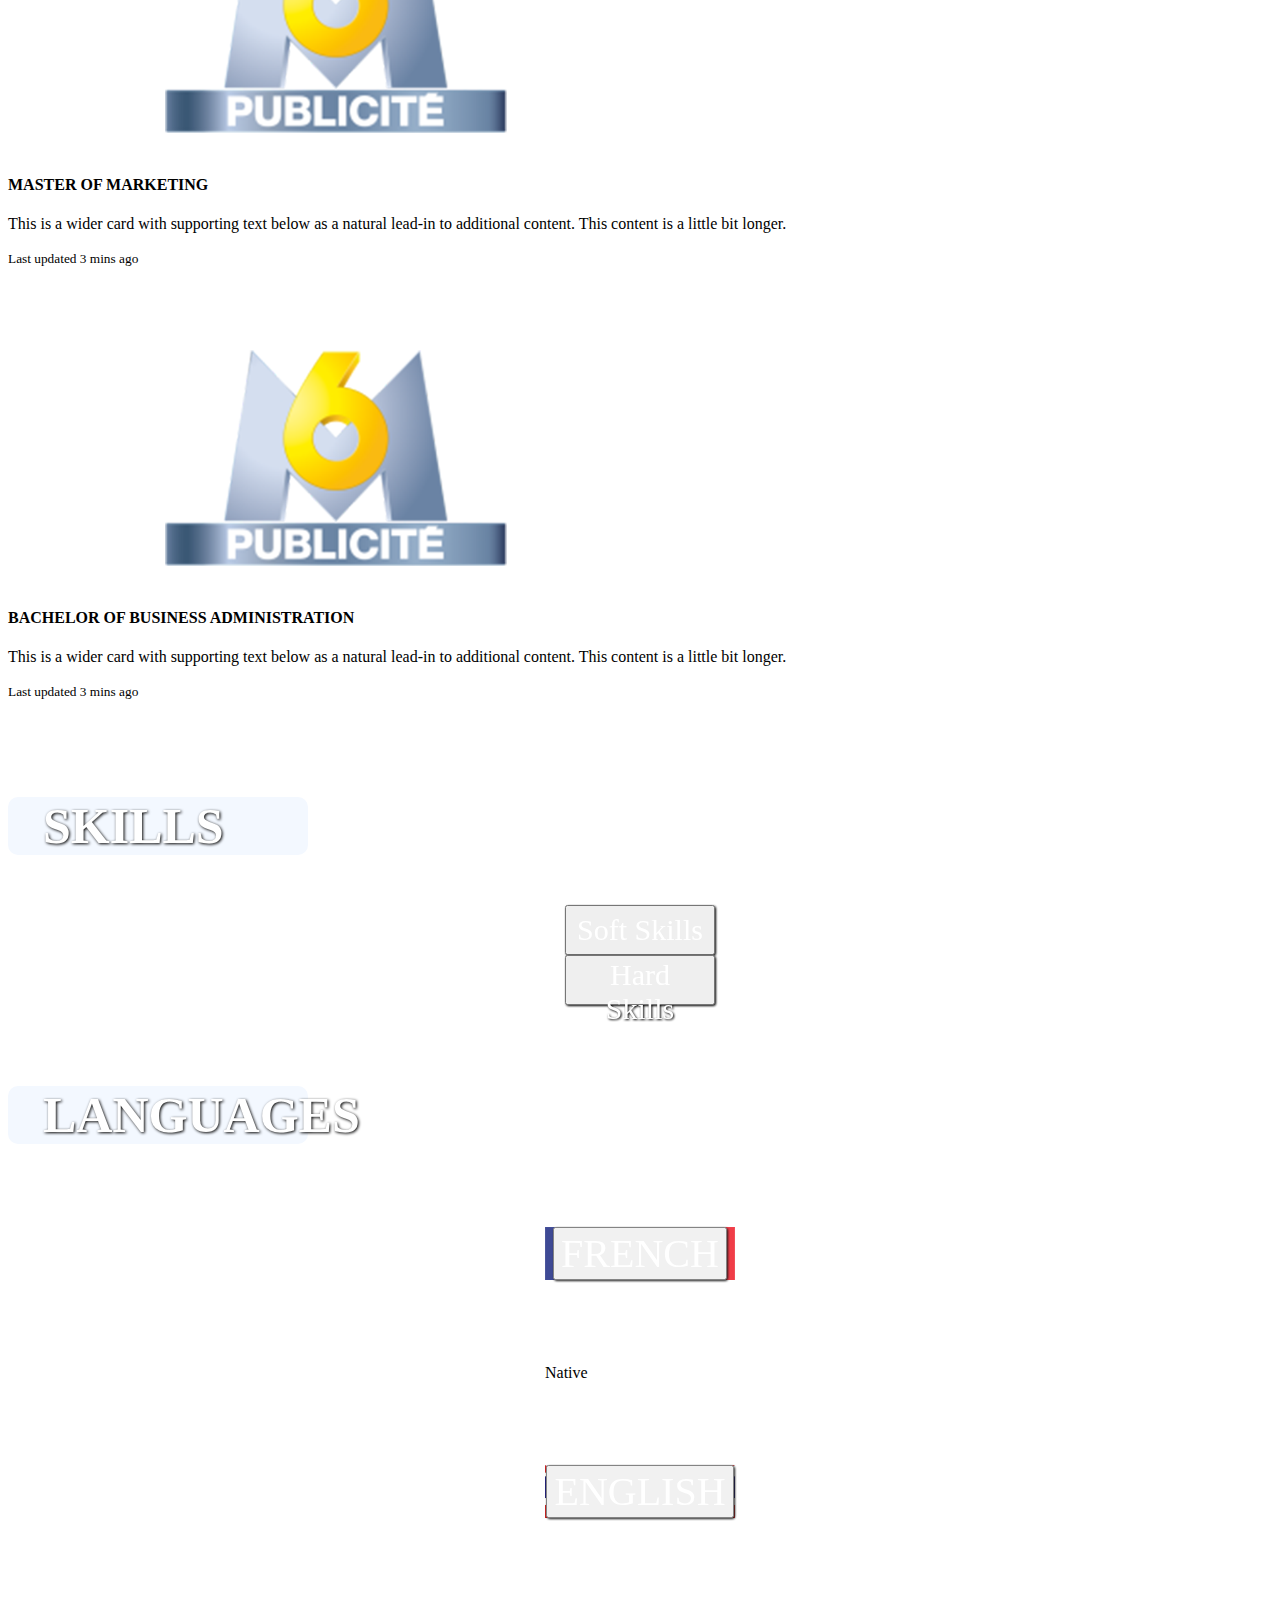
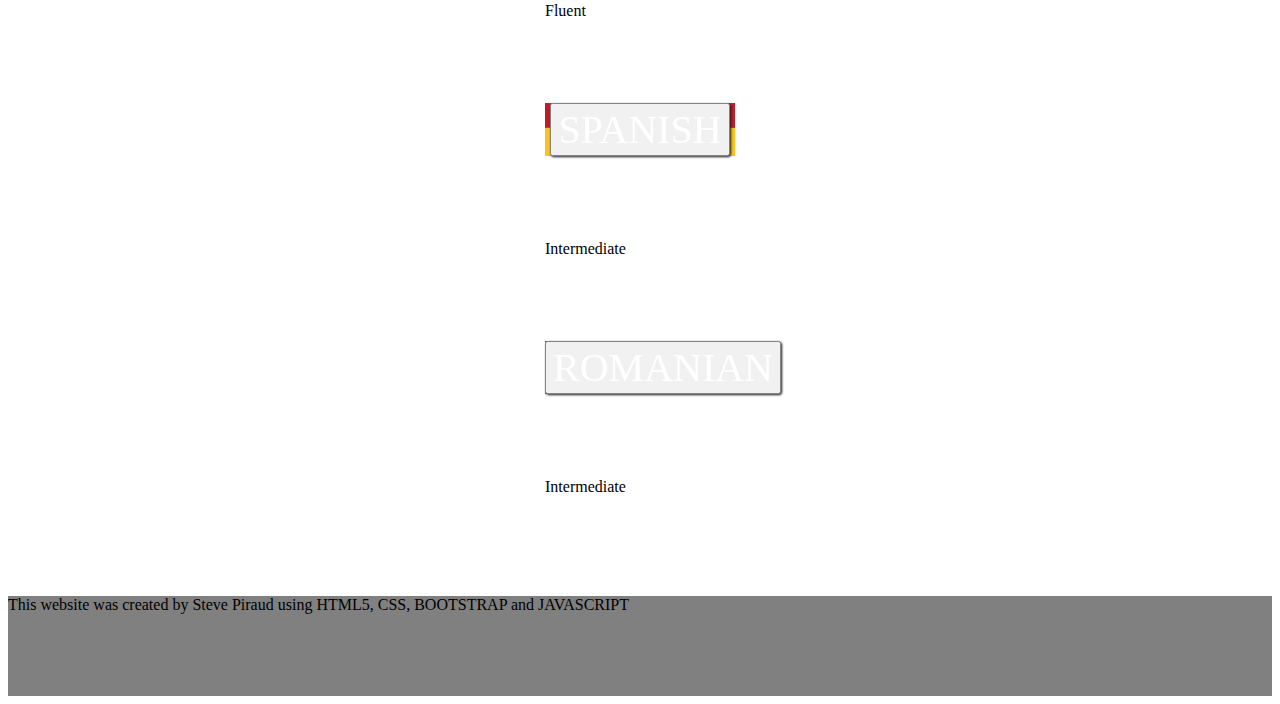
==== commit 63905ef5: "14/03" ====
--- a/index.html
+++ b/index.html
@@ -4,7 +4,7 @@
     <!-- Required meta tags -->
     <meta name="description" content="Steve Piraud">
     <meta property=“og:title” content=“le Wagon - The..”>
-    <meta property=“og:image” content=“facebook-card.jpg”>
+    <meta property=“og:image” content=“qrlinkedin.png”>
     <meta property=“og:description” content=“Le Wagon is the...”>
 
     <meta charset="utf-8">
@@ -106,12 +106,19 @@
               <div class="card mb-3">
                 <div class="row no-gutters">
                     <div class="col-md-4">
-                      <img src="images/zury.png" class="card-img" alt="...">
+                      <a href="https://zury.org/" target="_blank"><img src="images/zury.png" class="card-img" alt="..."></a>
                     </div>
                     <div class="col-md-8">
                       <div class="card-body">
                         <h4 class="card-title">European Volunteer</h4>
-                        <p class="card-text">This is a wider card with supporting text below as a natural lead-in to additional content. This content is a little bit longer.</p>
+                        <p class="card-text">
+                          <ul>
+                           <li>Teaching english & french in high-schools/universities</li>
+                           <li>Organizing weekly workshops (environment, public speaking...)</li>
+                           <li>Creating graphic facilitation (posters, flyers, videos)</li>
+                           <li>Communicating on social networks</li>
+                         </ul>
+                        </p>
                         <p class="card-text"><small class="text-muted">Last updated 3 mins ago</small></p>
                       </div>
                     </div>
@@ -125,12 +132,19 @@
               <div class="card mb-3">
                 <div class="row no-gutters">
                     <div class="col-md-4">
-                      <img src="images/m6.png" class="card-img" alt="...">
+                      <a href="http://m6pub.fr/" target="_blank"><img src="images/m6.png" class="card-img" alt="..."></a>
                     </div>
                     <div class="col-md-8">
                       <div class="card-body">
                         <h4 class="card-title">Marketing Assistant</h4>
-                        <p class="card-text">This is a wider card with supporting text below as a natural lead-in to additional content. This content is a little bit longer.</p>
+                        <p class="card-text">
+                         <ul>
+                           <li>Teaching english & french in high-schools/universities</li>
+                           <li>Organizing weekly workshops (environment, public speaking...)</li>
+                           <li>Creating graphic facilitation (posters, flyers, videos)</li>
+                           <li>Communicating on social networks</li>
+                         </ul>
+                       </p>
                         <p class="card-text"><small class="text-muted">Last updated 3 mins ago</small></p>
                       </div>
                     </div>
--- a/style.css
+++ b/style.css
@@ -274,17 +274,19 @@
 	margin-left: auto;
 	margin-right: auto;
 	width: 50%;
-	height: 50%;
+	height: 40%;
 }
 
 .d-block{
 	opacity: 0.5;
 	filter: blur(0.5px);
+	height: auto;
 }
 
 h5{
 	text-shadow: 2px 2px black;
 	font-size: 50px;
+	font-family: bebas neue;
 }
 
 .card-img{
@@ -300,13 +302,13 @@
 }
 
 /*Certifications*/
-.toeic{
-	width: 700px;
+.degree{
+	width: 500px;
 	margin-top: 100px;
 	display: block;
 	margin-right: auto;
 	margin-left: auto;
-	border-radius: 2%;
+	border-radius: 0.5%;
 }
 
 .footer {
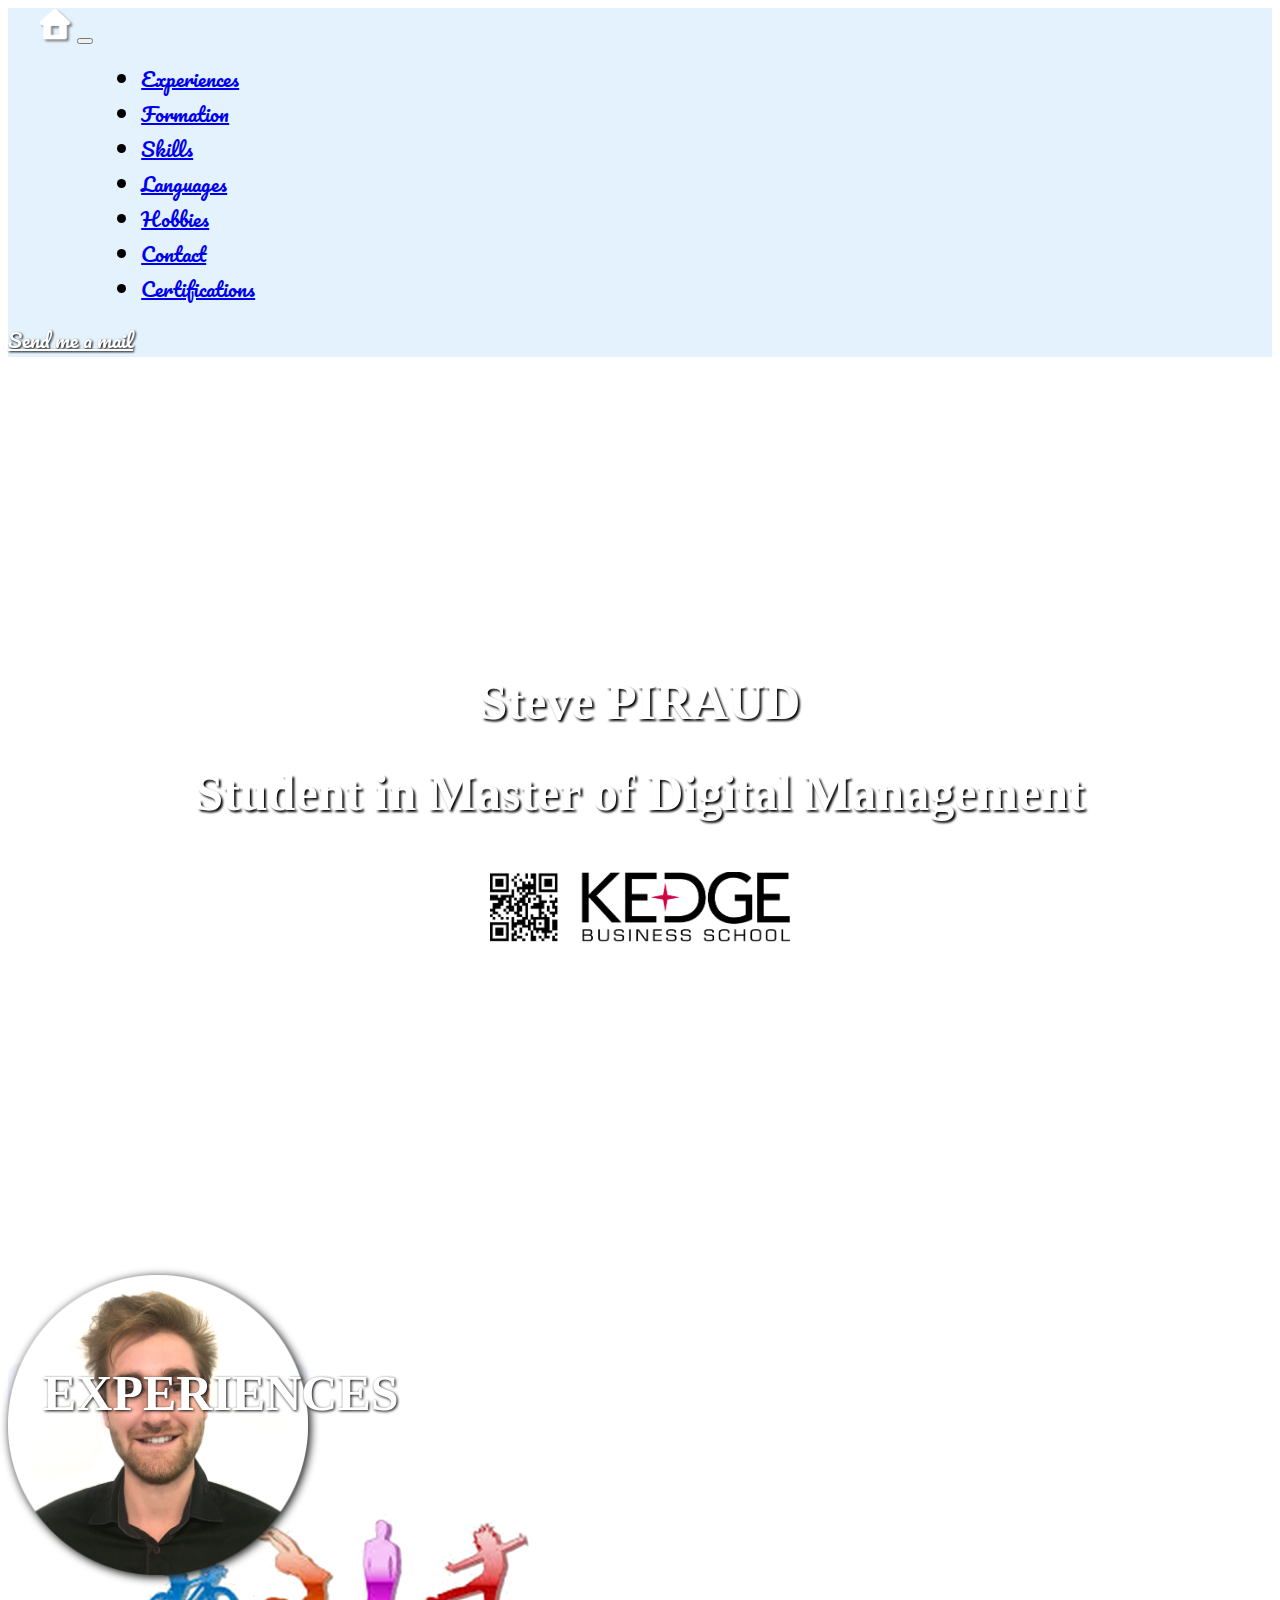
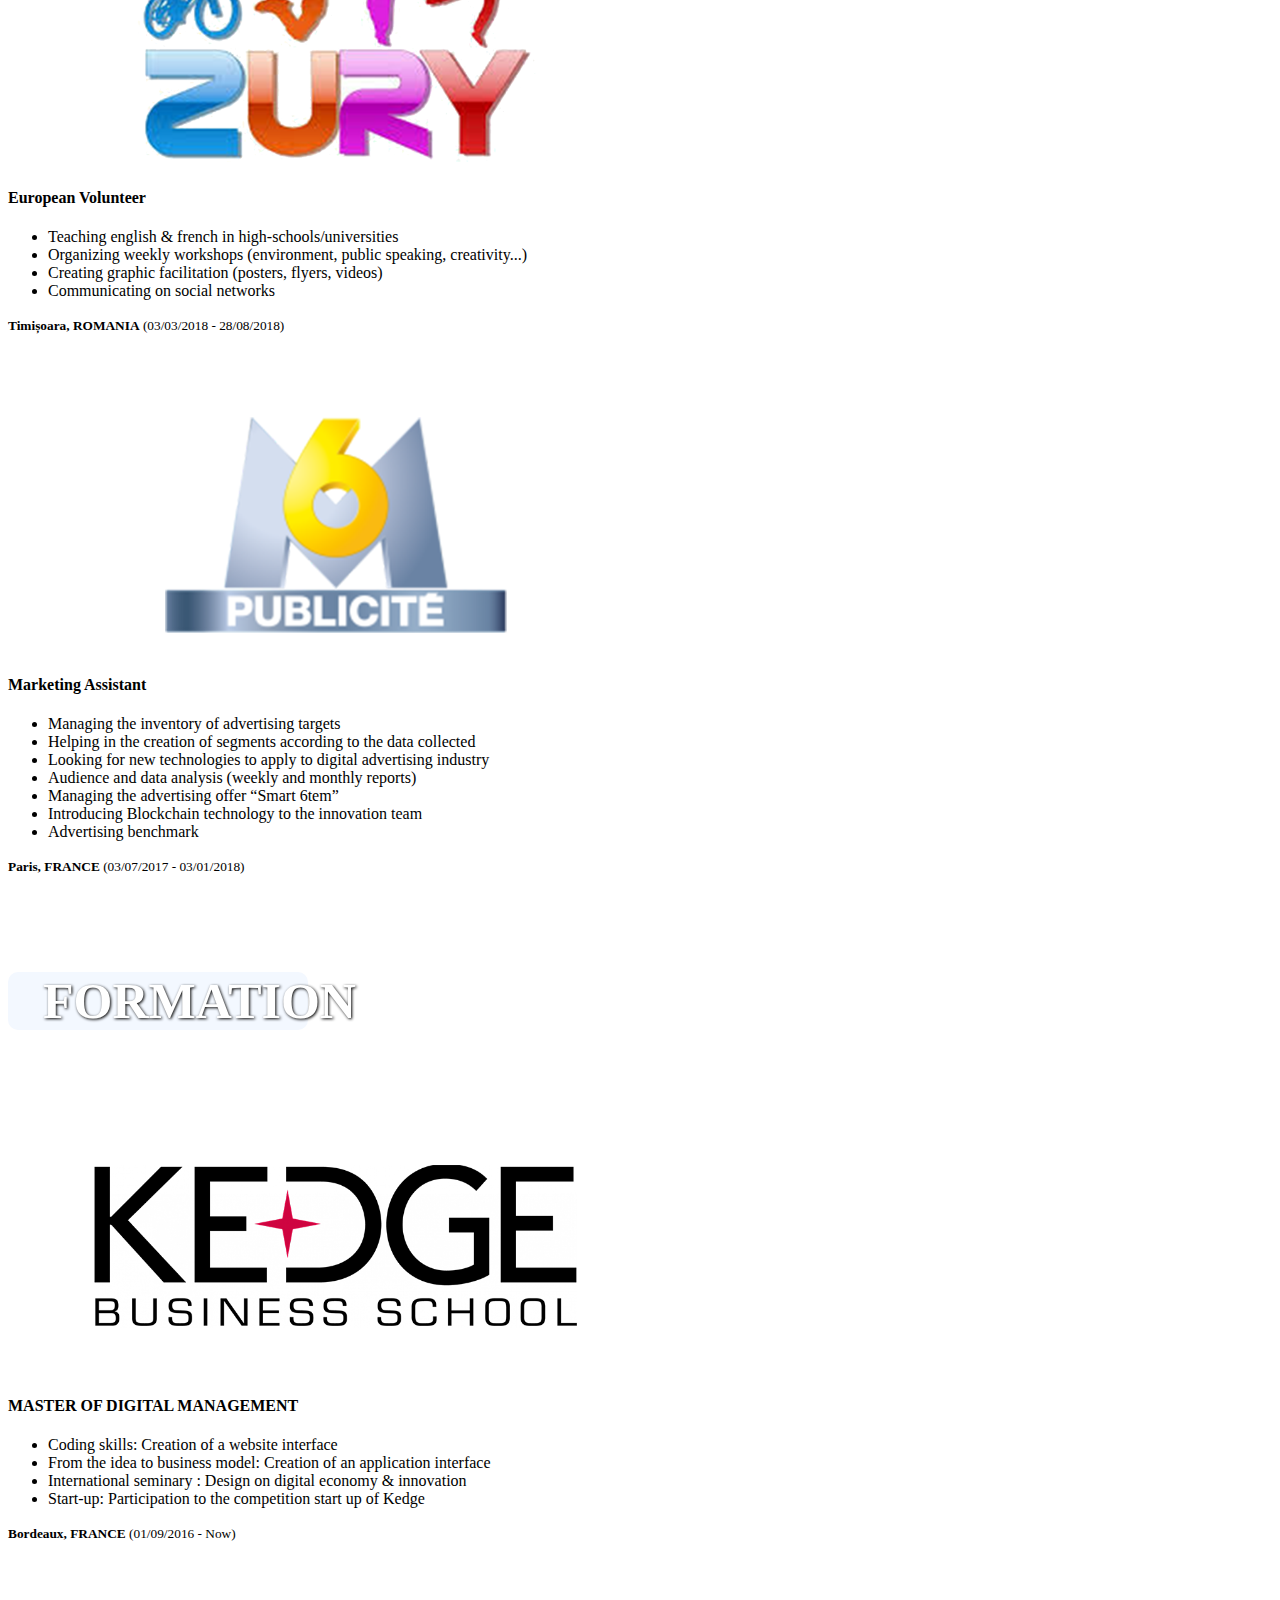
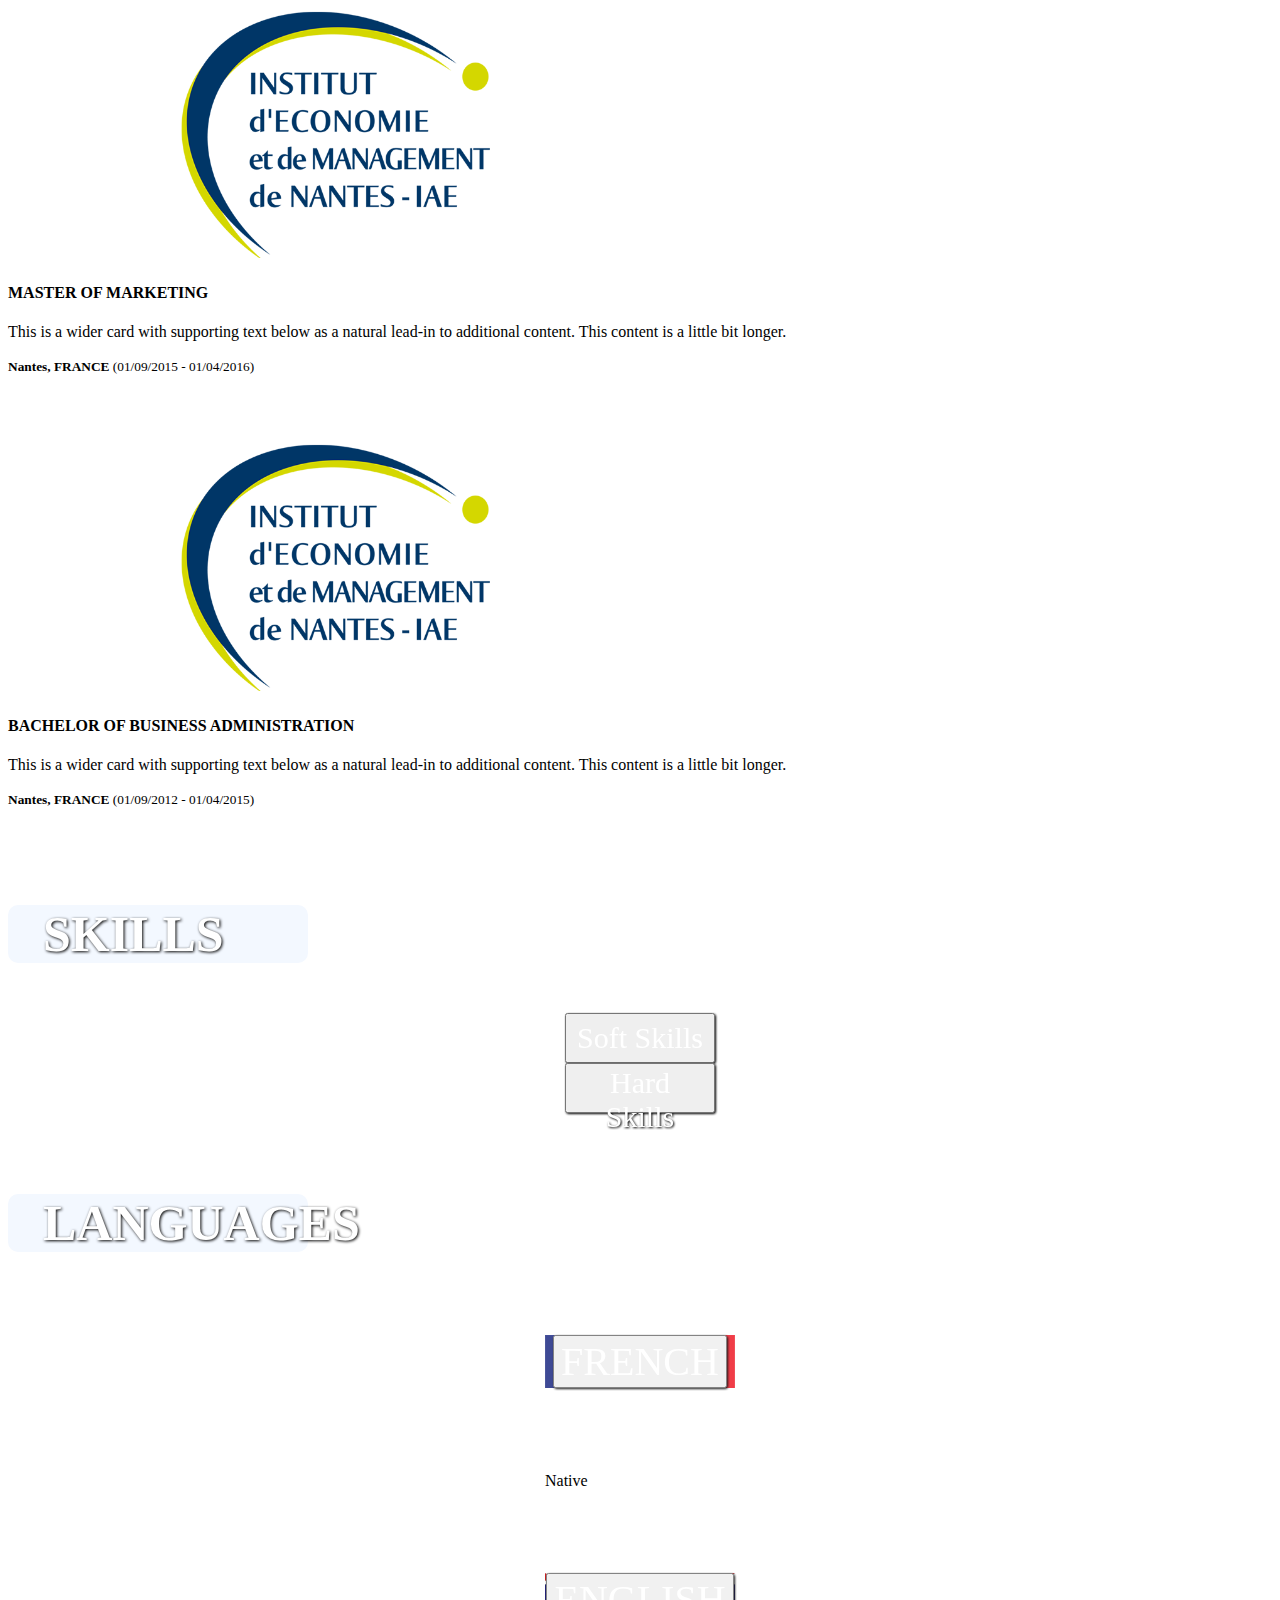
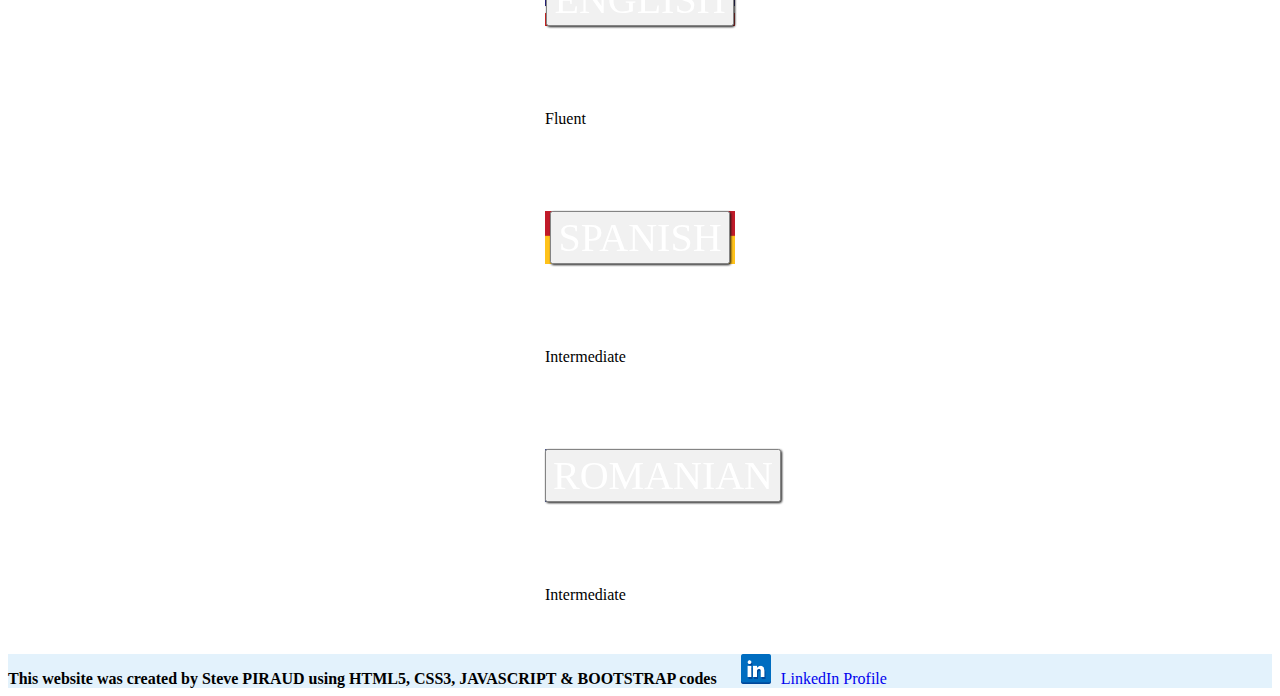
==== commit 32361661: "almost finished" ====
--- a/index.html
+++ b/index.html
@@ -114,12 +114,12 @@
                         <p class="card-text">
                           <ul>
                            <li>Teaching english & french in high-schools/universities</li>
-                           <li>Organizing weekly workshops (environment, public speaking...)</li>
+                           <li>Organizing weekly workshops (environment, public speaking, creativity...)</li>
                            <li>Creating graphic facilitation (posters, flyers, videos)</li>
                            <li>Communicating on social networks</li>
                          </ul>
                         </p>
-                        <p class="card-text"><small class="text-muted">Last updated 3 mins ago</small></p>
+                        <p class="card-text"><small class="text-muted"><b>Timișoara, ROMANIA</b> (03/03/2018 - 28/08/2018)</small></p>
                       </div>
                     </div>
                 </div>
@@ -138,14 +138,17 @@
                       <div class="card-body">
                         <h4 class="card-title">Marketing Assistant</h4>
                         <p class="card-text">
-                         <ul>
-                           <li>Teaching english & french in high-schools/universities</li>
-                           <li>Organizing weekly workshops (environment, public speaking...)</li>
-                           <li>Creating graphic facilitation (posters, flyers, videos)</li>
-                           <li>Communicating on social networks</li>
+                          <ul>
+                            <li>Managing the inventory of advertising targets</li>
+                            <li>Helping in the creation of segments according to the data collected</li>
+                            <li>Looking for new technologies to apply to digital advertising industry</li>
+                            <li>Audience and data analysis (weekly and monthly reports)</li>
+                            <li>Managing the advertising offer “Smart 6tem”</li>
+                            <li>Introducing Blockchain technology to the innovation team</li>
+                            <li>Advertising benchmark</li>
                          </ul>
                        </p>
-                        <p class="card-text"><small class="text-muted">Last updated 3 mins ago</small></p>
+                        <p class="card-text"><small class="text-muted"><b>Paris, FRANCE</b> (03/07/2017 - 03/01/2018)</small></p>
                       </div>
                     </div>
                 </div>
@@ -169,13 +172,20 @@
               <div class="card mb-3">
                 <div class="row no-gutters">
                     <div class="col-md-4">
-                      <img src="images/kedge.png" class="card-img" alt="...">
+                      <a href="https://student.kedge.edu/" target="_blank"><img src="images/kedge.png" class="card-img" alt="..."></a>
                     </div>
                     <div class="col-md-8">
                       <div class="card-body">
                         <h4 class="card-title">MASTER OF DIGITAL MANAGEMENT</h4>
-                        <p class="card-text">This is a wider card with supporting text below as a natural lead-in to additional content. This content is a little bit longer.</p>
-                        <p class="card-text"><small class="text-muted">Last updated 3 mins ago</small></p>
+                        <p class="card-text">
+                          <ul>
+                            <li>Coding skills: Creation of a website interface</li>
+                            <li>From the idea to business model: Creation of an application interface</li>
+                            <li>International seminary : Design on digital economy & innovation</li>
+                            <li>Start-up: Participation to the competition start up of Kedge</li>
+                         </ul>
+                        </p>
+                        <p class="card-text"><small class="text-muted"><b>Bordeaux, FRANCE</b> (01/09/2016 - Now)</small></p>
                       </div>
                     </div>
                 </div>
@@ -188,13 +198,13 @@
               <div class="card mb-3">
                 <div class="row no-gutters">
                     <div class="col-md-4">
-                      <img src="images/m6.png" class="card-img" alt="...">
+                      <a href="https://iae.univ-nantes.fr/navigation/l-esprit-ouvert-former-sans-formater-2294141.kjsp" target="_blank"><img src="images/iemn.png" class="card-img" alt="..."></a>
                     </div>
                     <div class="col-md-8">
                       <div class="card-body">
                         <h4 class="card-title">MASTER OF MARKETING</h4>
                         <p class="card-text">This is a wider card with supporting text below as a natural lead-in to additional content. This content is a little bit longer.</p>
-                        <p class="card-text"><small class="text-muted">Last updated 3 mins ago</small></p>
+                        <p class="card-text"><small class="text-muted"><b>Nantes, FRANCE</b> (01/09/2015 - 01/04/2016)</small></p>
                       </div>
                     </div>
                 </div>
@@ -207,13 +217,13 @@
               <div class="card mb-3">
                 <div class="row no-gutters">
                     <div class="col-md-4">
-                      <img src="images/m6.png" class="card-img" alt="...">
+                      <a href="https://iae.univ-nantes.fr/navigation/l-esprit-ouvert-former-sans-formater-2294141.kjsp" target="_blank"><img src="images/iemn.png" class="card-img" alt="..."></a>
                     </div>
                     <div class="col-md-8">
                       <div class="card-body">
                         <h4 class="card-title">BACHELOR OF BUSINESS ADMINISTRATION</h4>
                         <p class="card-text">This is a wider card with supporting text below as a natural lead-in to additional content. This content is a little bit longer.</p>
-                        <p class="card-text"><small class="text-muted">Last updated 3 mins ago</small></p>
+                        <p class="card-text"><small class="text-muted"><b>Nantes, FRANCE</b> (01/09/2012 - 01/04/2015)</small></p>
                       </div>
                     </div>
                 </div>
@@ -391,11 +401,20 @@
 
 
 
-      <footer class="footer">
-        <div class="container">
-          <span class="text-muted">This website was created by Steve Piraud using HTML5, CSS, BOOTSTRAP and JAVASCRIPT</span>
-        </div>
-      </footer>
+      <!-- Footer -->
+  <footer class="page-footer font-small blue pt-4">
+
+    <!-- Footer Links -->
+    <div class="container-fluid text-center text-md-left">
+
+    <!-- Copyright -->
+    <div class="footer-copyright text-center py-3"><b>This website was created by Steve PIRAUD using HTML5, CSS3, JAVASCRIPT & BOOTSTRAP codes</b>
+      <a href="https://bit.ly/2Hh5HHS" target="_blank"><img src="images/linkedin.png" class="linkedinimage"></a><a href="https://bit.ly/2Hh5HHS" target="_blank" class="linkedintext">LinkedIn Profile</a>
+    </div>
+    <!-- Copyright -->
+
+  </footer>
+  <!-- Footer -->
 
   <!-- Optional JavaScript -->
       <!-- jQuery first, then Popper.js, then Bootstrap JS -->
--- a/style.css
+++ b/style.css
@@ -311,9 +311,19 @@
 	border-radius: 0.5%;
 }
 
-.footer {
-	background-color: grey;
-	margin-top: 100px;
-	height: 100px;
-}
-
+/*espace footer*/
+
+.page-footer{
+	background-color: #E3F2FC;
+	margin-top: 50px;
+}
+
+.linkedinimage{
+	width: 30px;
+	margin-left: 20px;
+}
+
+.linkedintext{
+	margin-left: 10px;
+	text-decoration: none;
+}
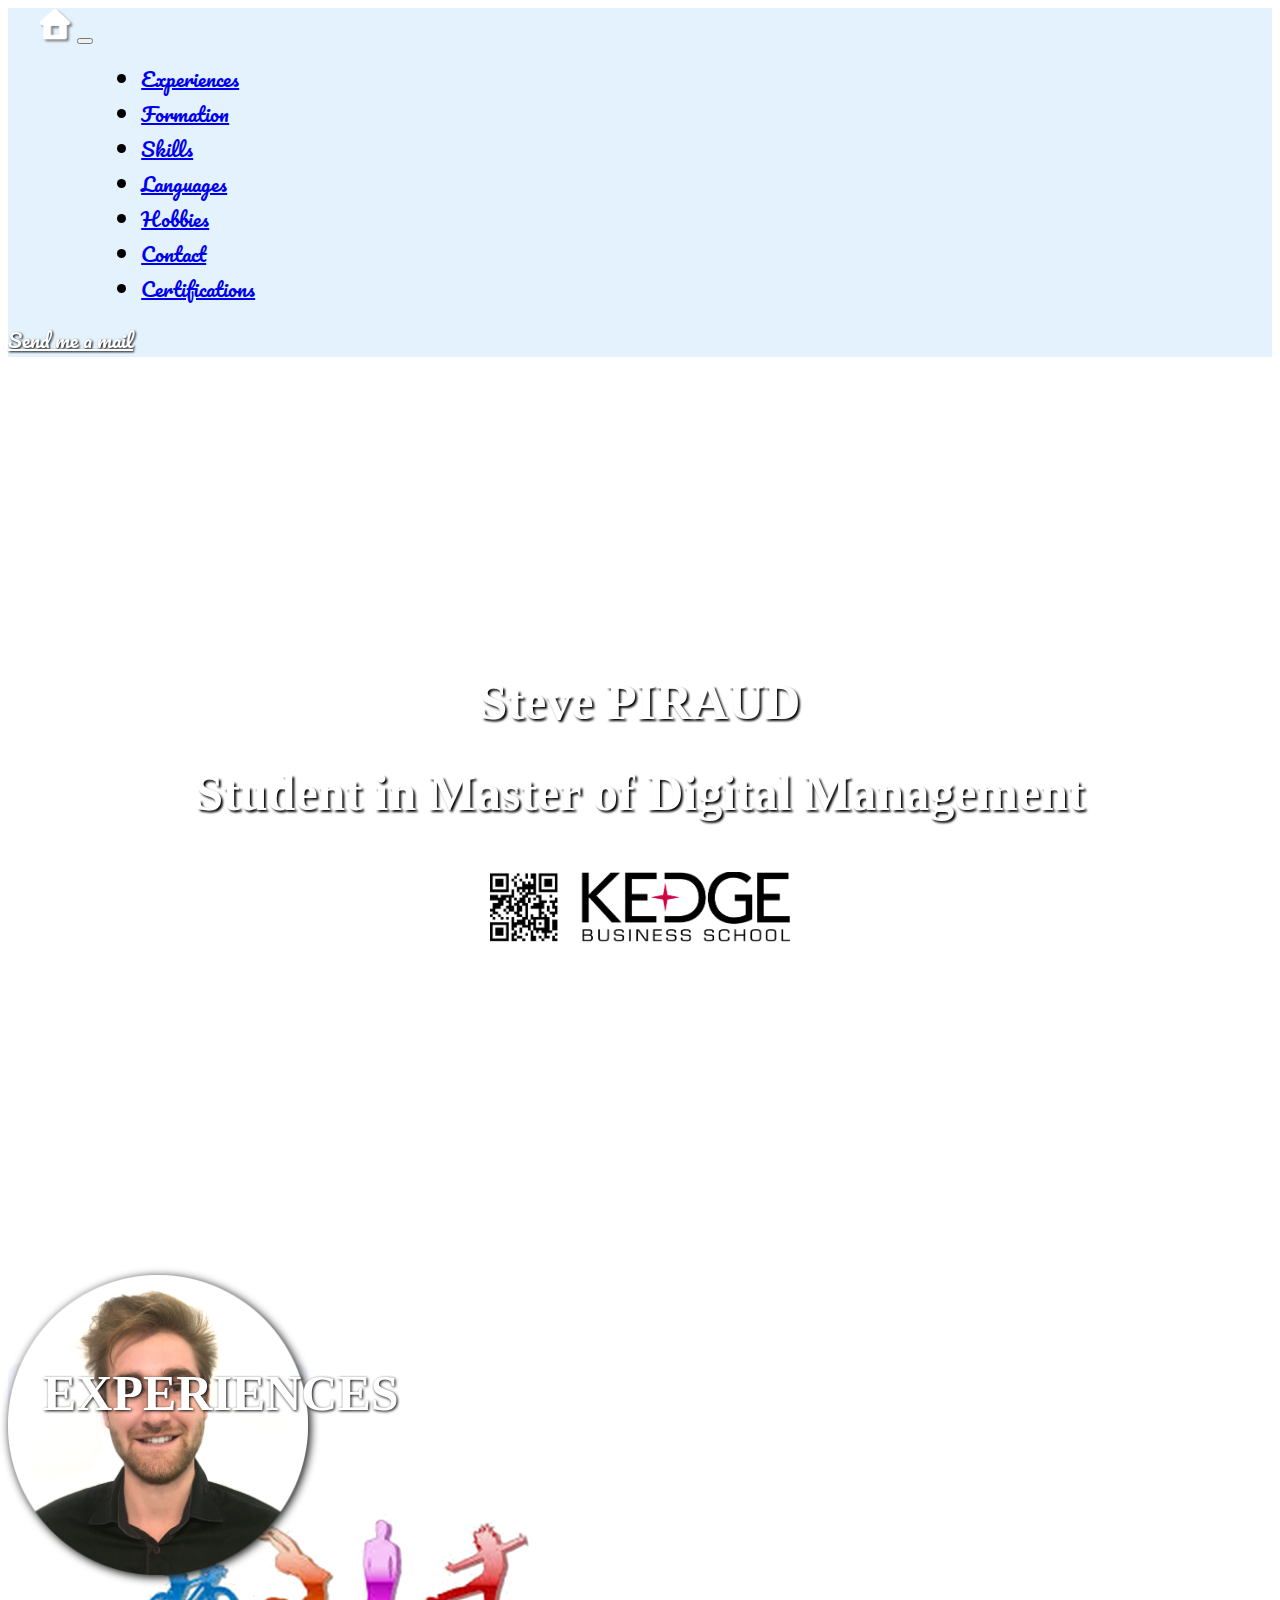
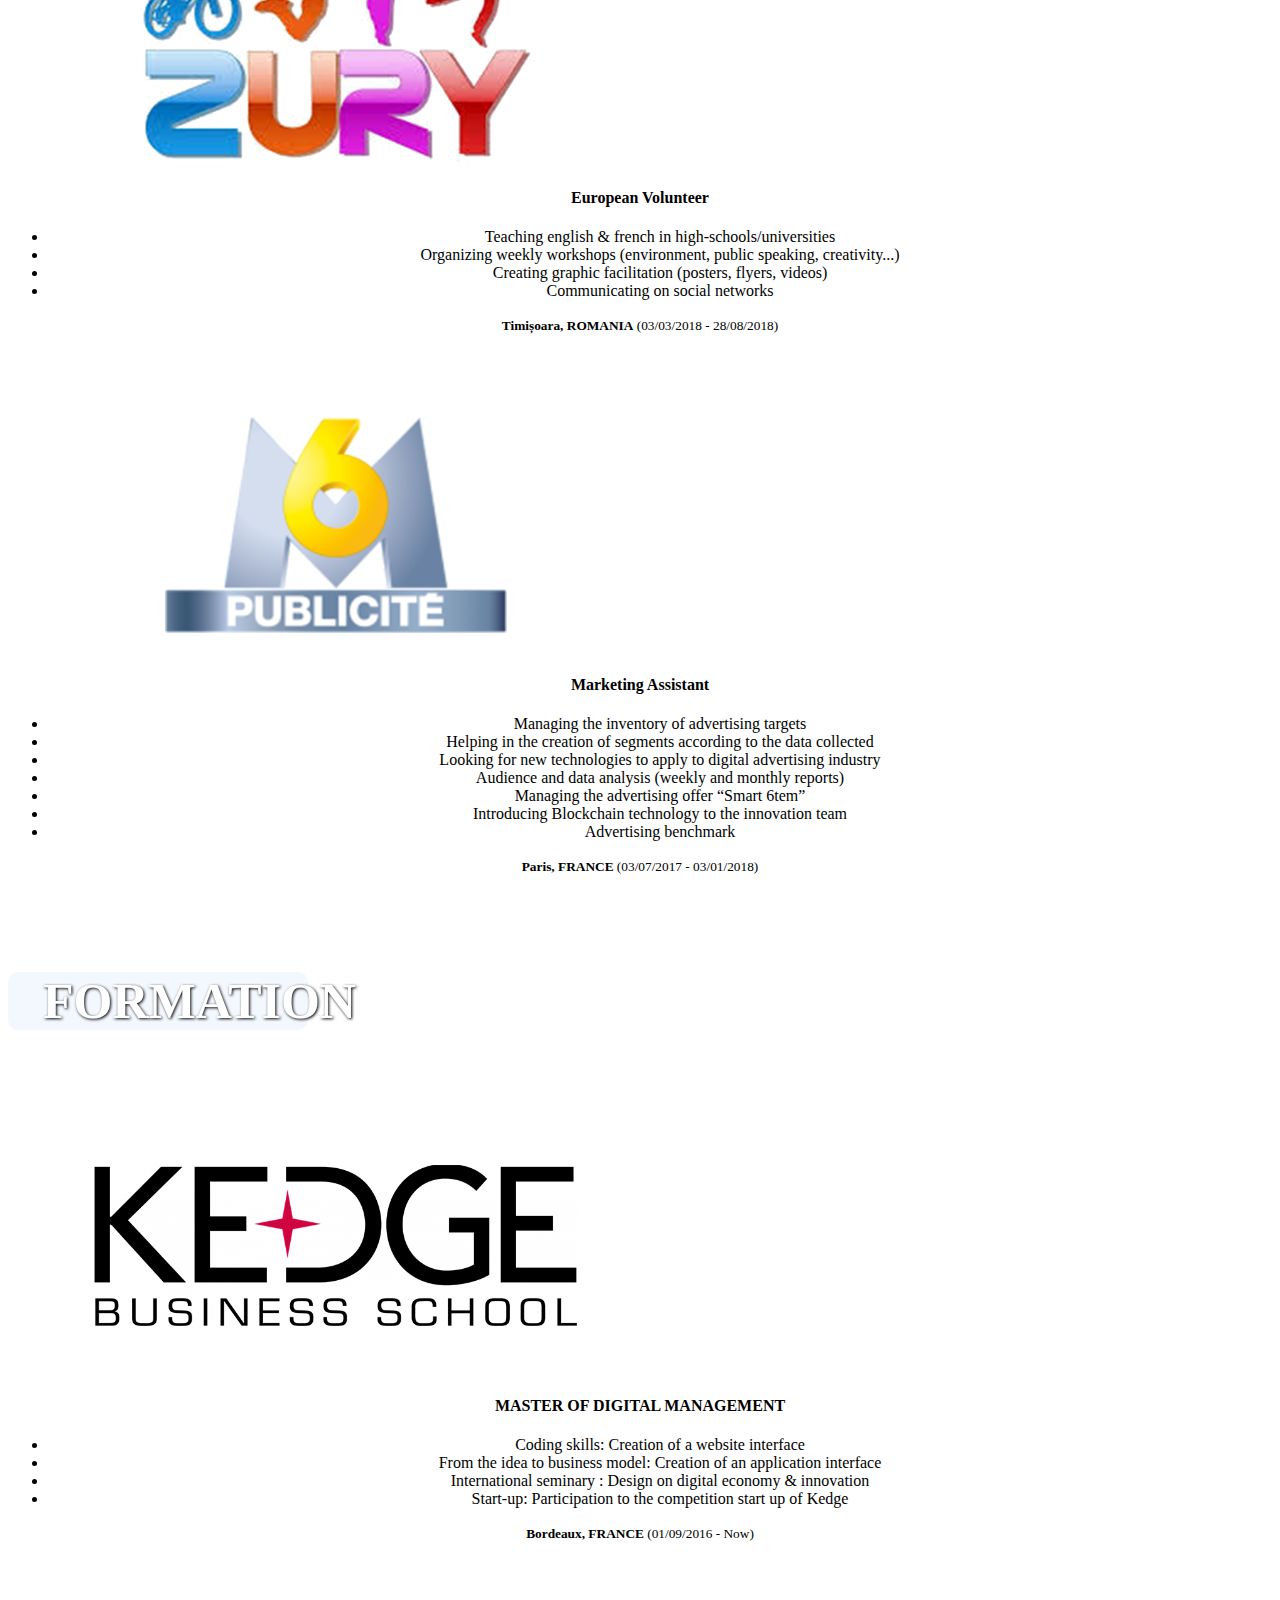
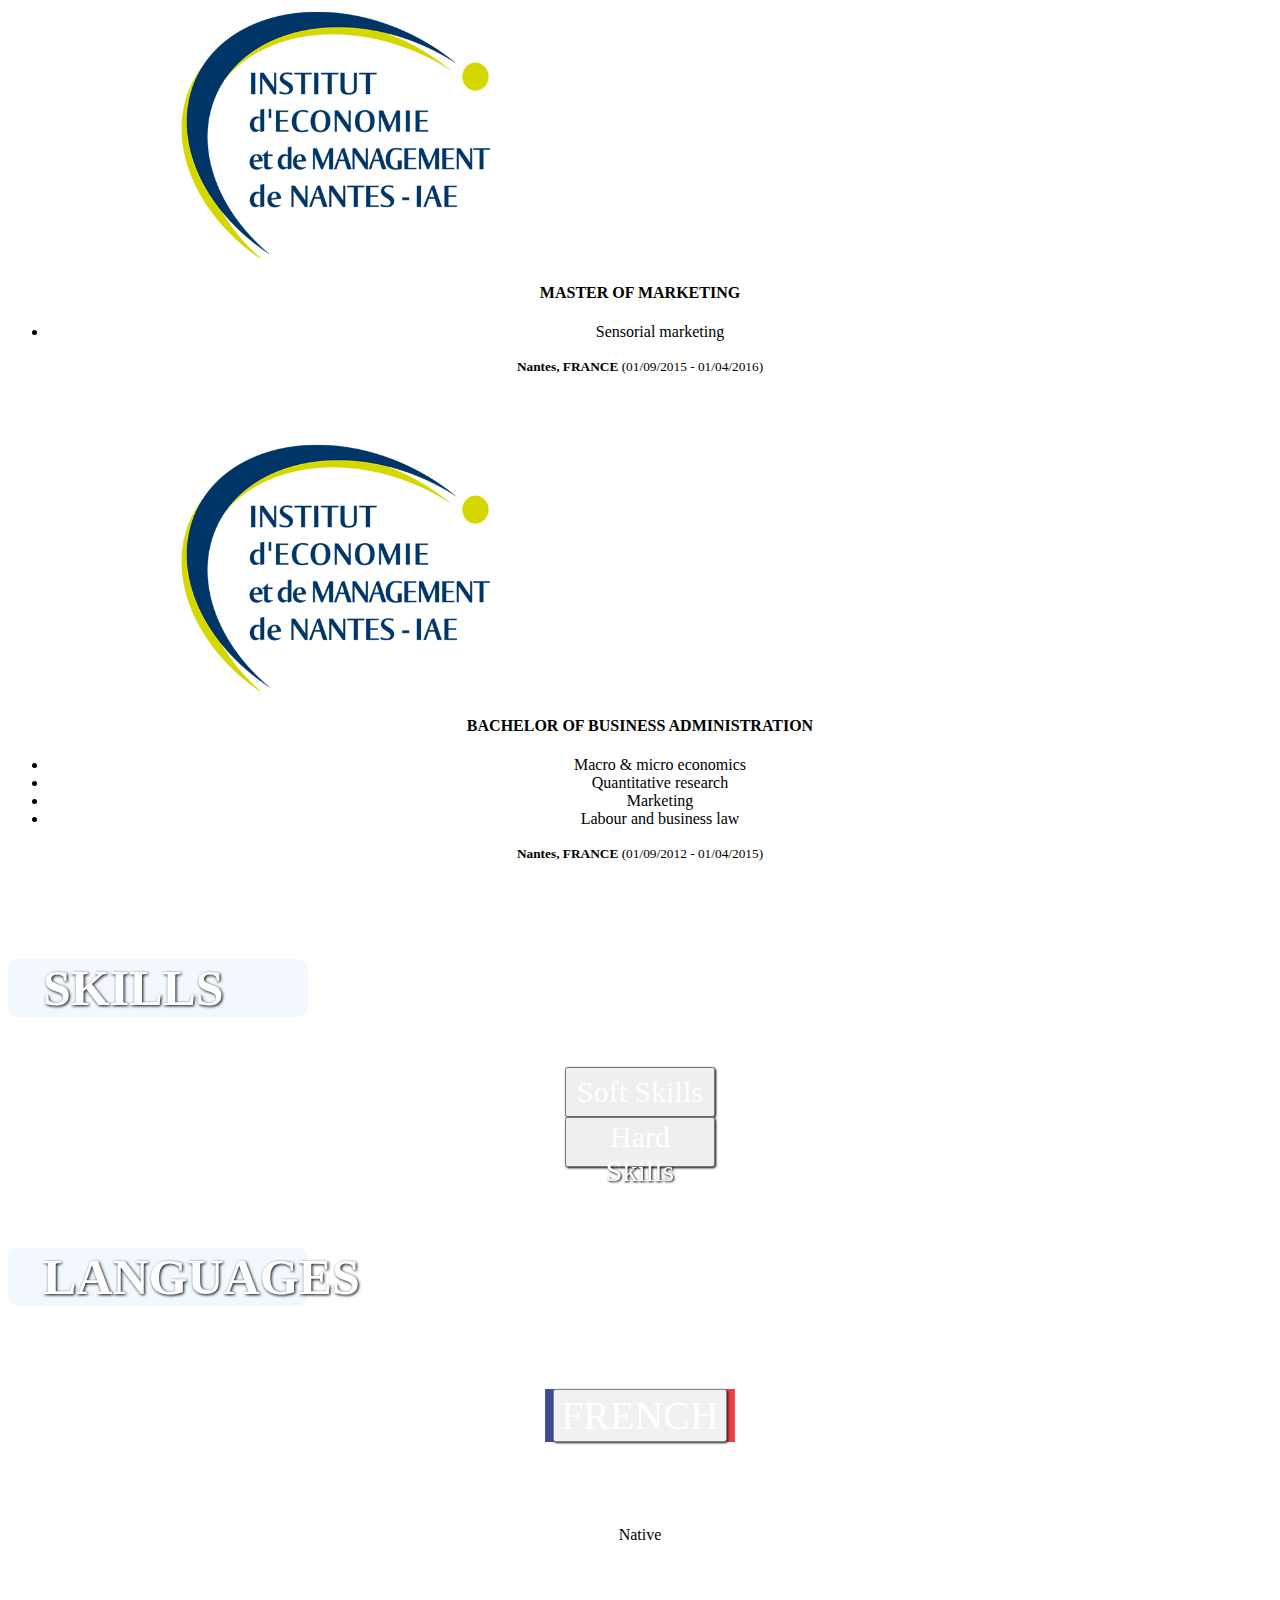
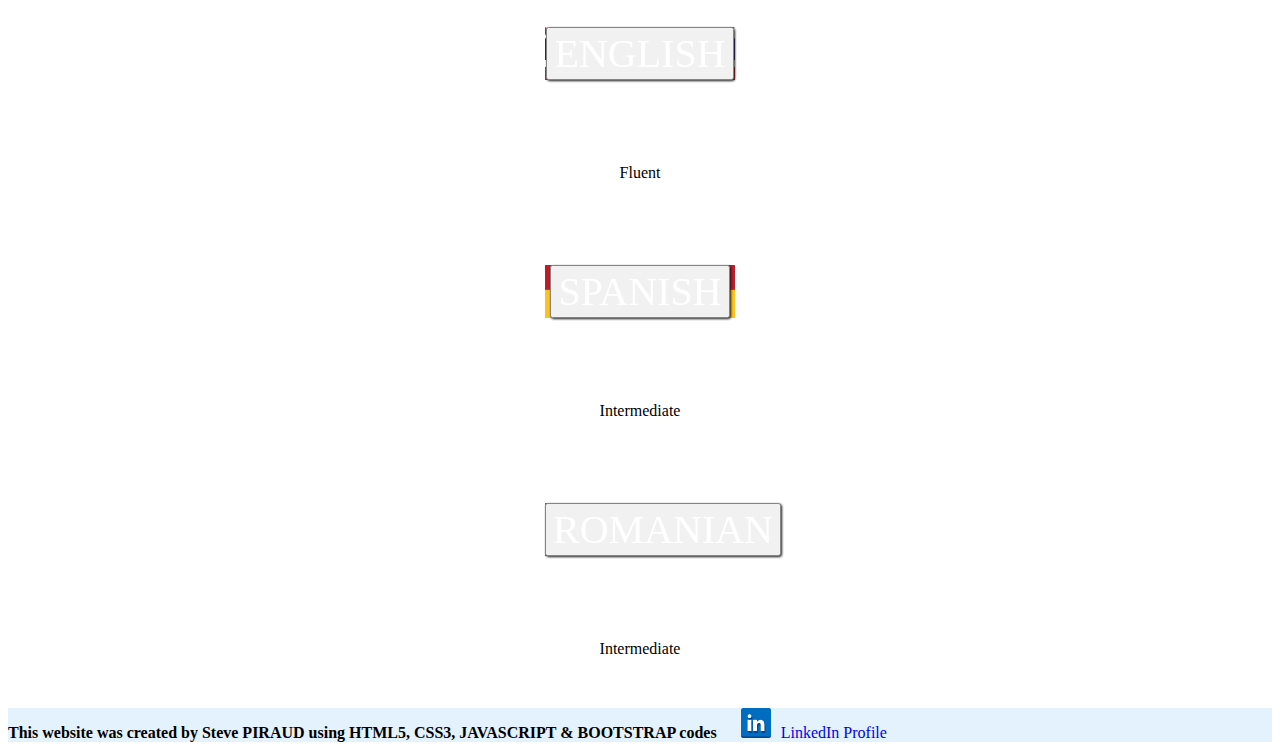
==== commit 77076e4f: "contact to do" ====
--- a/index.html
+++ b/index.html
@@ -102,7 +102,7 @@
         <div class="row">
 
           <div class="col-sm-12">
-            <div class="experienceszury">
+            <div class="">
               <div class="card mb-3">
                 <div class="row no-gutters">
                     <div class="col-md-4">
@@ -128,7 +128,7 @@
           </div>
 
           <div class="col-sm-12">
-            <div class="experiencesm6">
+            <div class="">
               <div class="card mb-3">
                 <div class="row no-gutters">
                     <div class="col-md-4">
@@ -168,7 +168,7 @@
         <div class="row">
 
           <div class="col-sm-12">
-            <div class="experiencesm6">
+            <div class="">
               <div class="card mb-3">
                 <div class="row no-gutters">
                     <div class="col-md-4">
@@ -194,7 +194,7 @@
           </div>
 
           <div class="col-sm-12">
-            <div class="experiencesm6">
+            <div class="">
               <div class="card mb-3">
                 <div class="row no-gutters">
                     <div class="col-md-4">
@@ -203,7 +203,11 @@
                     <div class="col-md-8">
                       <div class="card-body">
                         <h4 class="card-title">MASTER OF MARKETING</h4>
-                        <p class="card-text">This is a wider card with supporting text below as a natural lead-in to additional content. This content is a little bit longer.</p>
+                        <p class="card-text">
+                          <ul>
+                            <li>Sensorial marketing</li>
+                         </ul>
+                        </p>
                         <p class="card-text"><small class="text-muted"><b>Nantes, FRANCE</b> (01/09/2015 - 01/04/2016)</small></p>
                       </div>
                     </div>
@@ -213,7 +217,7 @@
           </div>
 
           <div class="col-sm-12">
-            <div class="experiencesm6">
+            <div class="">
               <div class="card mb-3">
                 <div class="row no-gutters">
                     <div class="col-md-4">
@@ -222,7 +226,14 @@
                     <div class="col-md-8">
                       <div class="card-body">
                         <h4 class="card-title">BACHELOR OF BUSINESS ADMINISTRATION</h4>
-                        <p class="card-text">This is a wider card with supporting text below as a natural lead-in to additional content. This content is a little bit longer.</p>
+                        <p class="card-text">
+                          <ul>
+                            <li>Macro & micro economics</li>
+                            <li>Quantitative research</li>
+                            <li>Marketing</li>
+                            <li>Labour and business law</li>
+                         </ul>
+                        </p>
                         <p class="card-text"><small class="text-muted"><b>Nantes, FRANCE</b> (01/09/2012 - 01/04/2015)</small></p>
                       </div>
                     </div>
--- a/style.css
+++ b/style.css
@@ -131,6 +131,10 @@
 	height: auto;
 }
 
+.card-body{
+	text-align: center;
+}
+
 /*Espace formation*/
 
 #spacebeforeformation{
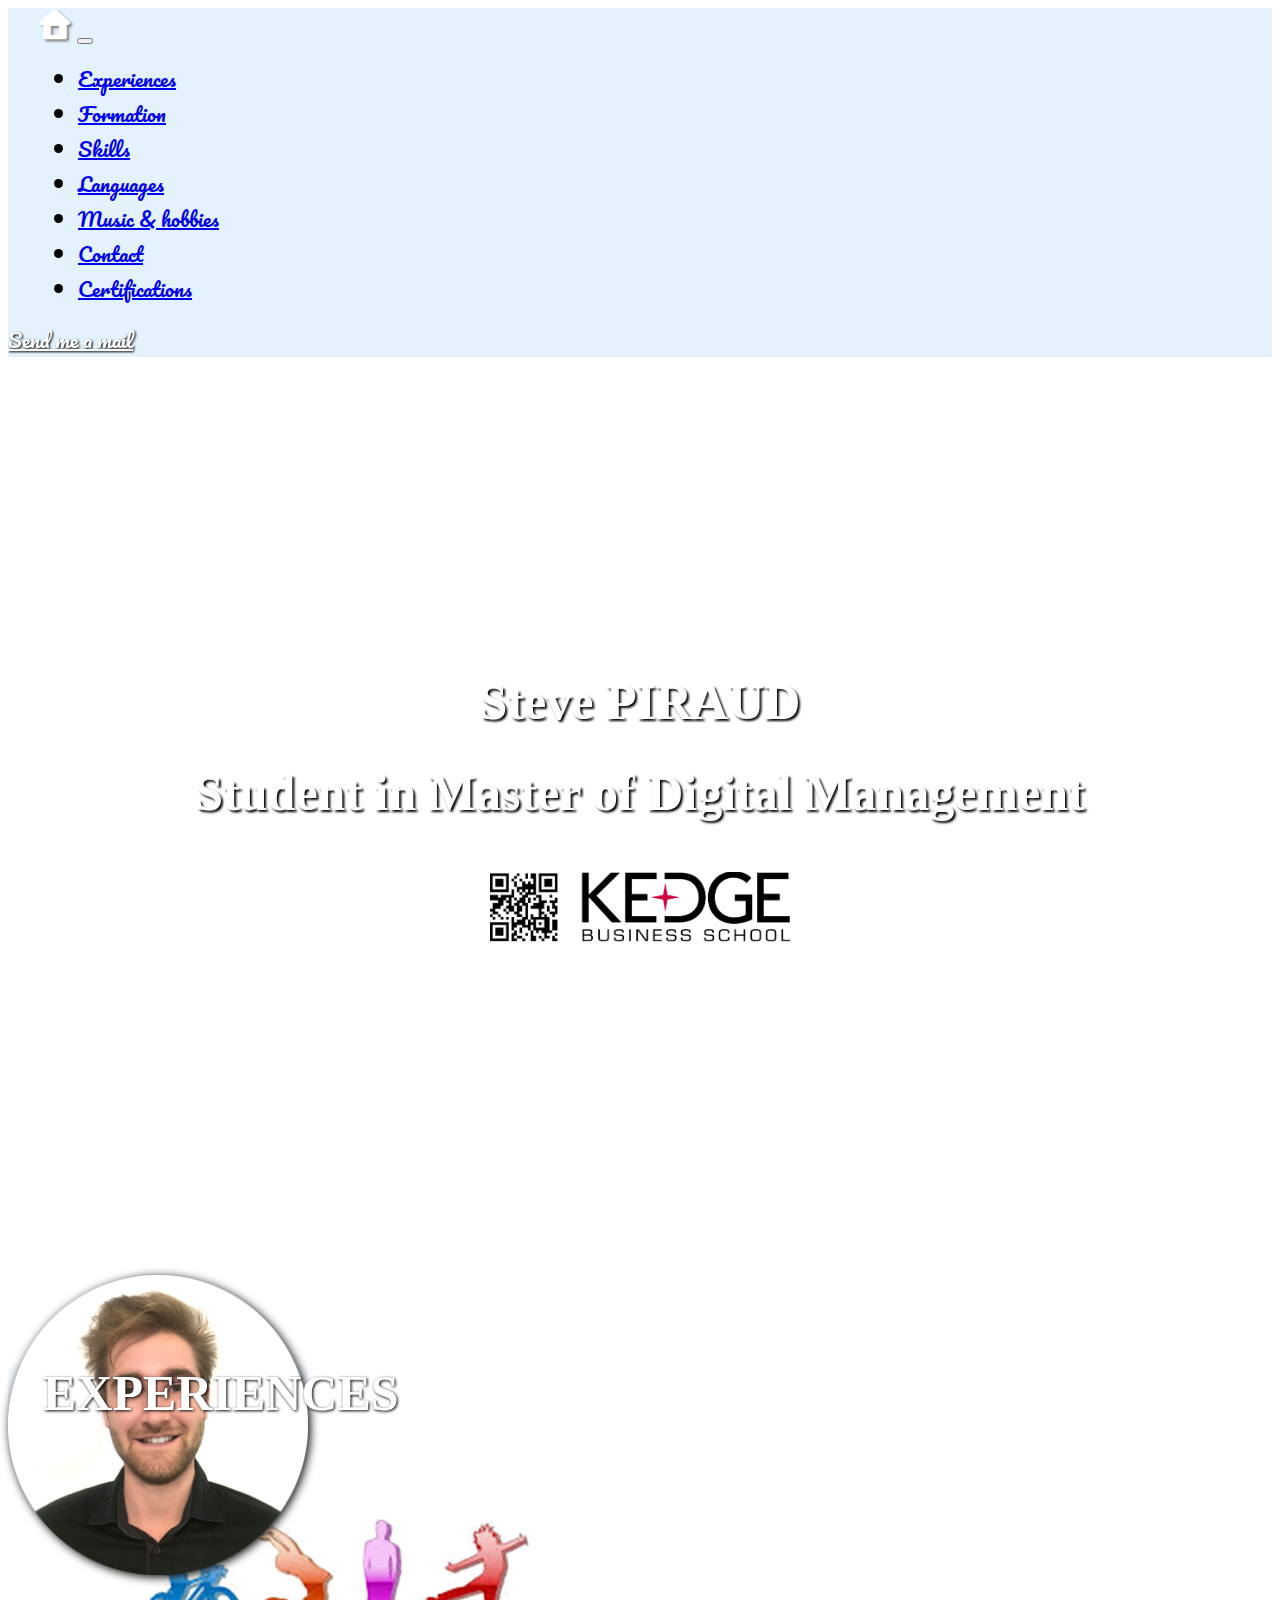
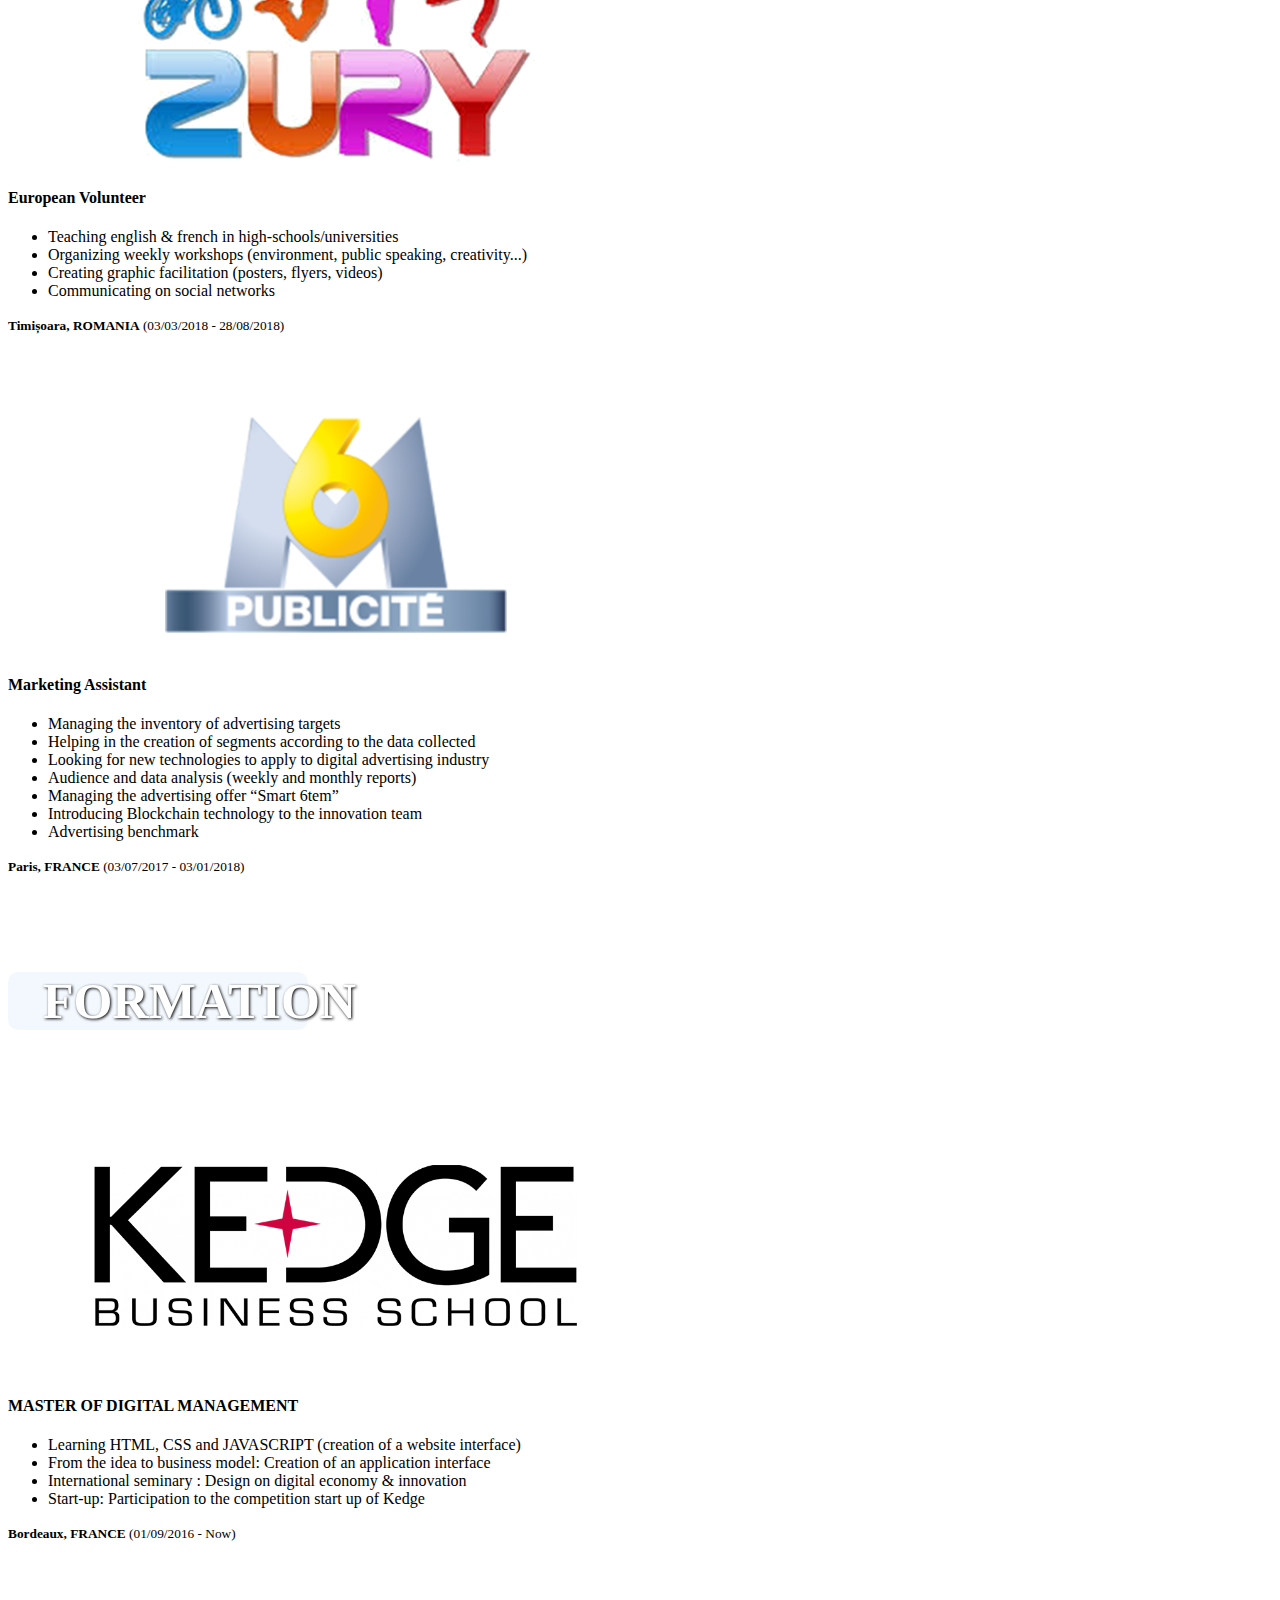
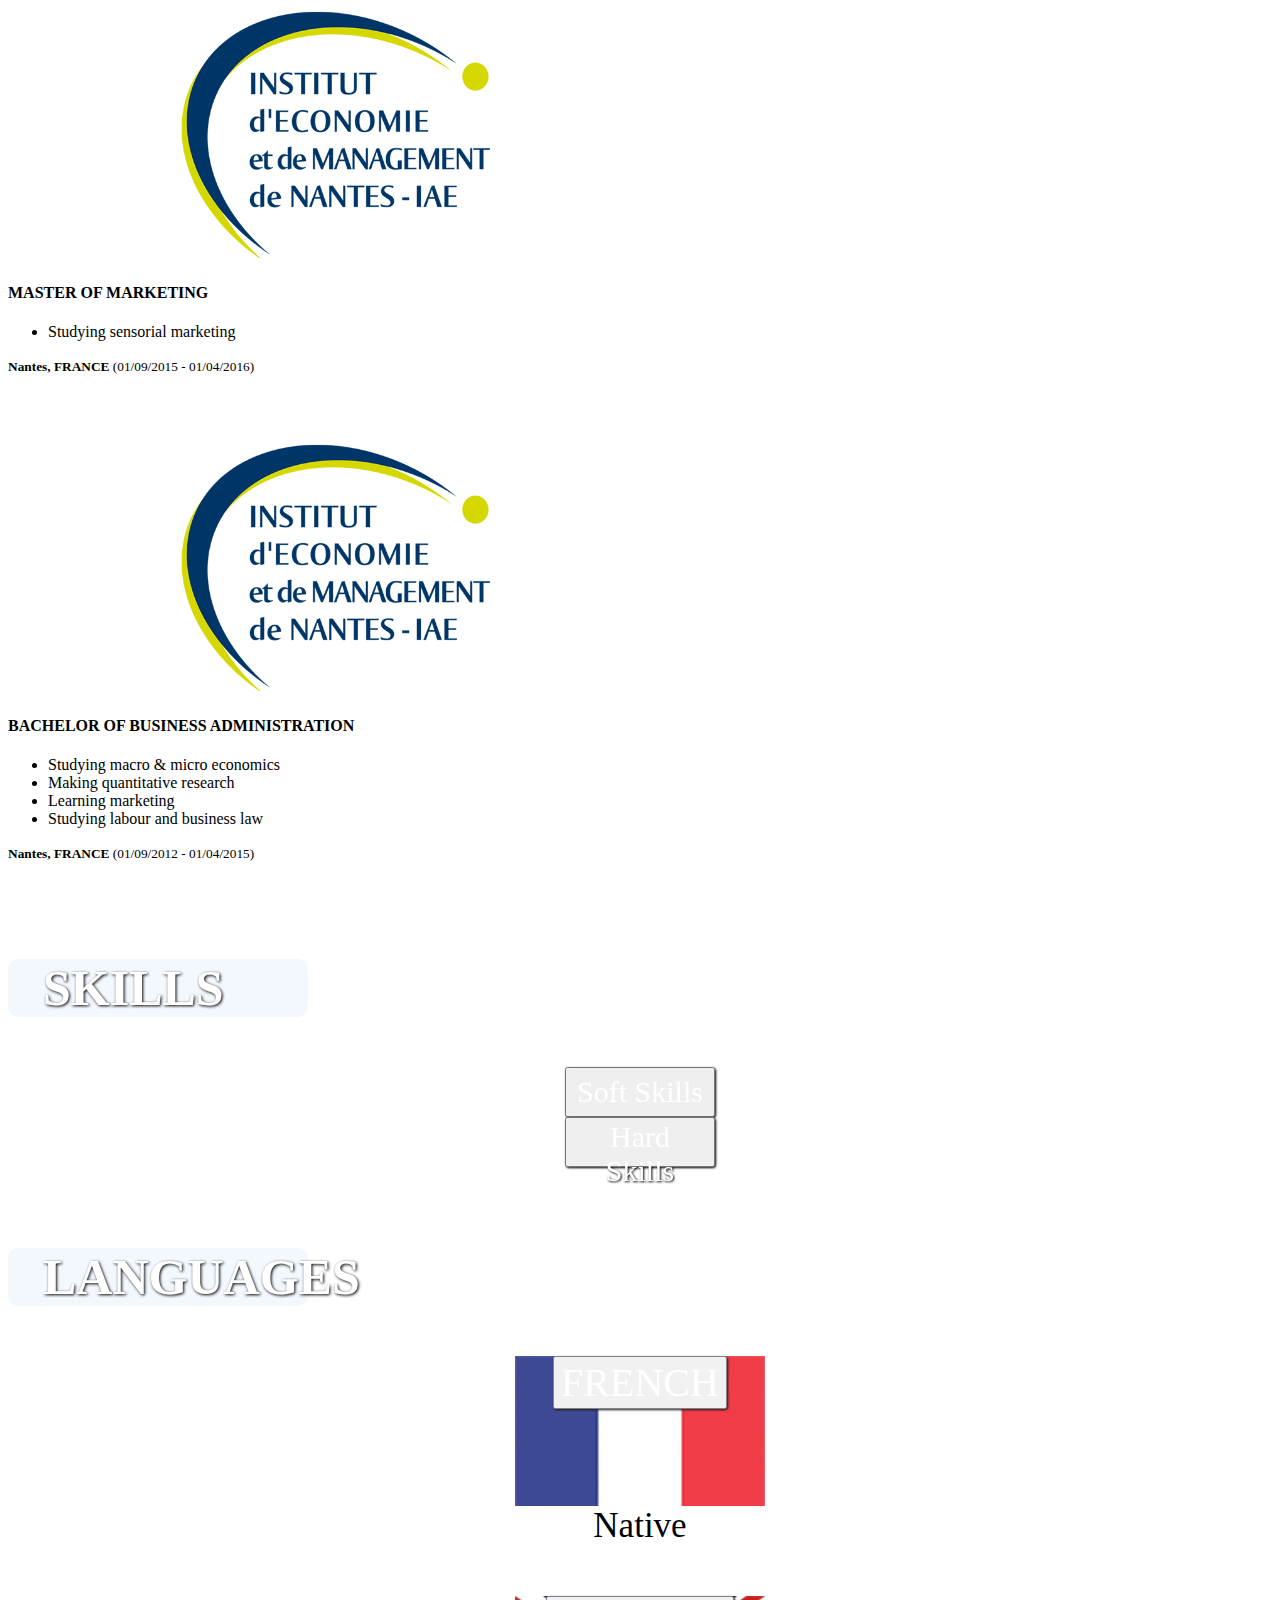
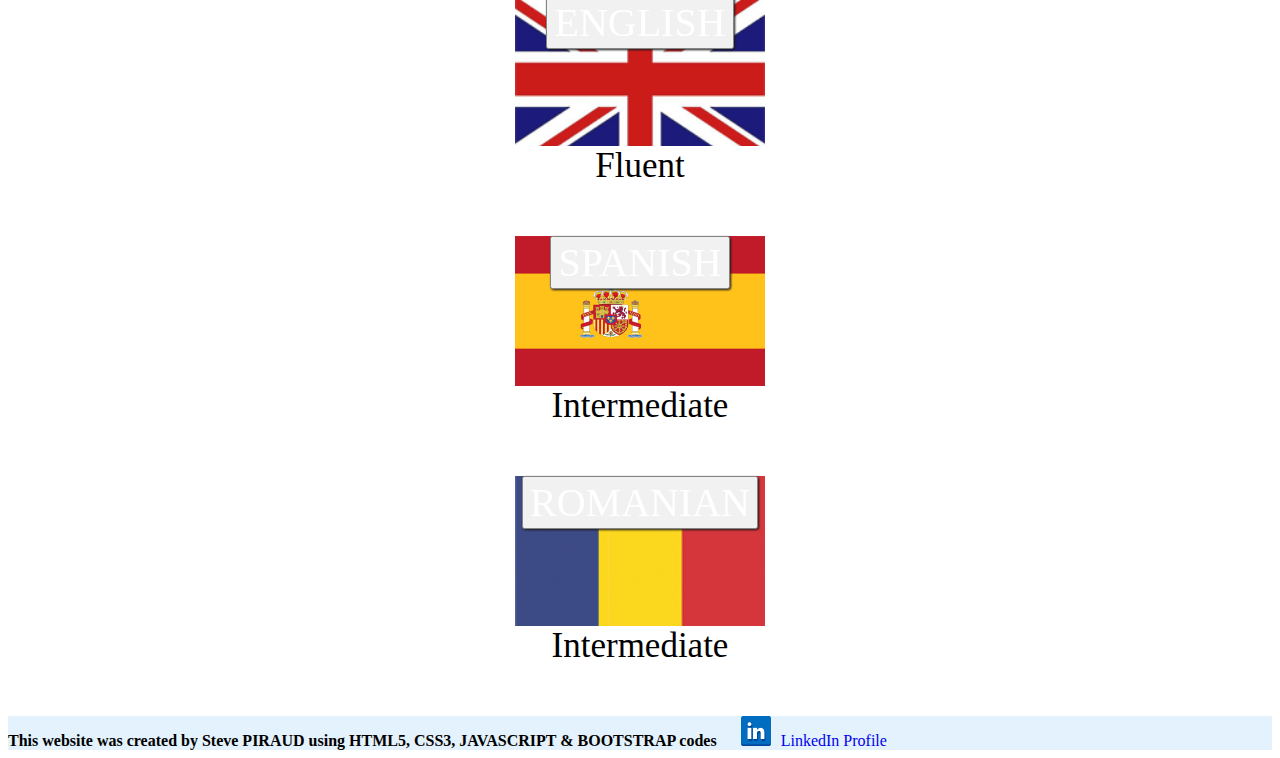
==== commit c173187b: "moddd form" ====
--- a/index.html
+++ b/index.html
@@ -52,7 +52,7 @@
             <a class="nav-link" href="#spacebeforelanguages">Languages</a>
           </li>
           <li class="nav-item">
-            <a class="nav-link" href="hobbies.html">Hobbies</a>
+            <a class="nav-link" href="hobbies.html">Music & hobbies</a>
           </li>
           <li class="nav-item">
             <a class="nav-link" href="contact.html">Contact</a>
@@ -179,7 +179,7 @@
                         <h4 class="card-title">MASTER OF DIGITAL MANAGEMENT</h4>
                         <p class="card-text">
                           <ul>
-                            <li>Coding skills: Creation of a website interface</li>
+                            <li>Learning HTML, CSS and JAVASCRIPT (creation of a website interface)</li>
                             <li>From the idea to business model: Creation of an application interface</li>
                             <li>International seminary : Design on digital economy & innovation</li>
                             <li>Start-up: Participation to the competition start up of Kedge</li>
@@ -205,7 +205,7 @@
                         <h4 class="card-title">MASTER OF MARKETING</h4>
                         <p class="card-text">
                           <ul>
-                            <li>Sensorial marketing</li>
+                            <li>Studying sensorial marketing</li>
                          </ul>
                         </p>
                         <p class="card-text"><small class="text-muted"><b>Nantes, FRANCE</b> (01/09/2015 - 01/04/2016)</small></p>
@@ -228,10 +228,10 @@
                         <h4 class="card-title">BACHELOR OF BUSINESS ADMINISTRATION</h4>
                         <p class="card-text">
                           <ul>
-                            <li>Macro & micro economics</li>
-                            <li>Quantitative research</li>
-                            <li>Marketing</li>
-                            <li>Labour and business law</li>
+                            <li>Studying macro & micro economics</li>
+                            <li>Making quantitative research</li>
+                            <li>Learning marketing</li>
+                            <li>Studying labour and business law</li>
                          </ul>
                         </p>
                         <p class="card-text"><small class="text-muted"><b>Nantes, FRANCE</b> (01/09/2012 - 01/04/2015)</small></p>
@@ -336,7 +336,7 @@
                     </h5>
                   </div>
                     <div id="collapseOne" class="collapse" aria-labelledby="headingOne" data-parent="#accordion">
-                      <div class="card-body">Native</div>
+                      <div class="card-body-language">Native</div>
                     </div>
                 </div>
 
@@ -355,7 +355,7 @@
                     </h5>
                   </div>
                     <div id="collapseTwo" class="collapse" aria-labelledby="headingTwo" data-parent="#accordion">
-                      <div class="card-body">Fluent</div>
+                      <div class="card-body-language">Fluent</div>
                     </div>
                 </div>
                 
@@ -380,7 +380,7 @@
                     </h5>
                   </div>
                     <div id="collapseTree" class="collapse" aria-labelledby="headingTree" data-parent="#accordion">
-                      <div class="card-body">Intermediate</div>
+                      <div class="card-body-language">Intermediate</div>
                     </div>
                 </div>
 
@@ -399,7 +399,7 @@
                     </h5>
                   </div>
                     <div id="collapseFourth" class="collapse" aria-labelledby="headingFourth" data-parent="#accordion">
-                      <div class="card-body">Intermediate</div>
+                      <div class="card-body-language">Intermediate</div>
                     </div>
                 </div>
                 
--- a/style.css
+++ b/style.css
@@ -3,10 +3,6 @@
 
 .navbar {
 	background-color: #e3f2fd;
-}
-
-.navbar-nav {
-	margin-left: 5%;
 }
 
 .home-white {
@@ -131,10 +127,6 @@
 	height: auto;
 }
 
-.card-body{
-	text-align: center;
-}
-
 /*Espace formation*/
 
 #spacebeforeformation{
@@ -203,12 +195,9 @@
 
  }
 
- .card{
- 	text-decoration: none;
- }
 
  #accordion{
- 	width: 190px;
+ 	width: 250px;
  	margin-right: auto;
  	margin-left: auto;
  }
@@ -229,6 +218,12 @@
 
 .accordionromanian{
 	margin-top: 50px;
+}
+
+.card-body-language{
+	text-align: center;
+	font-size: 35px;
+	font-family: bebas neue;
 }
 
 #cardheaderfrench{
@@ -238,15 +233,15 @@
     -o-background-size: cover;
     background-size: cover;
     filter: opacity(90%);
+    height: 150px;
 }
 
 #cardheaderenglish{
 	background-image: url("images/English flag.png");
-	-webkit-background-size: cover;
-    -moz-background-size: cover;
-    -o-background-size: cover;
     background-size: cover;
     filter: opacity(90%);
+    height: 150px;
+    width: 250px;
 }
 
 #cardheaderspanish{
@@ -256,6 +251,7 @@
     -o-background-size: cover;
     background-size: cover;
     filter: opacity(90%);
+    height: 150px;
 }
 
 #cardheaderromanian{
@@ -265,6 +261,8 @@
     -o-background-size: cover;
     background-size: cover;
     filter: opacity(90%);
+    height: 150px;
+    width: 250px;
 }
 
 /*Espace hobbies avec carousel*/
@@ -291,6 +289,7 @@
 	text-shadow: 2px 2px black;
 	font-size: 50px;
 	font-family: bebas neue;
+	margin-top: 30px;
 }
 
 .card-img{
